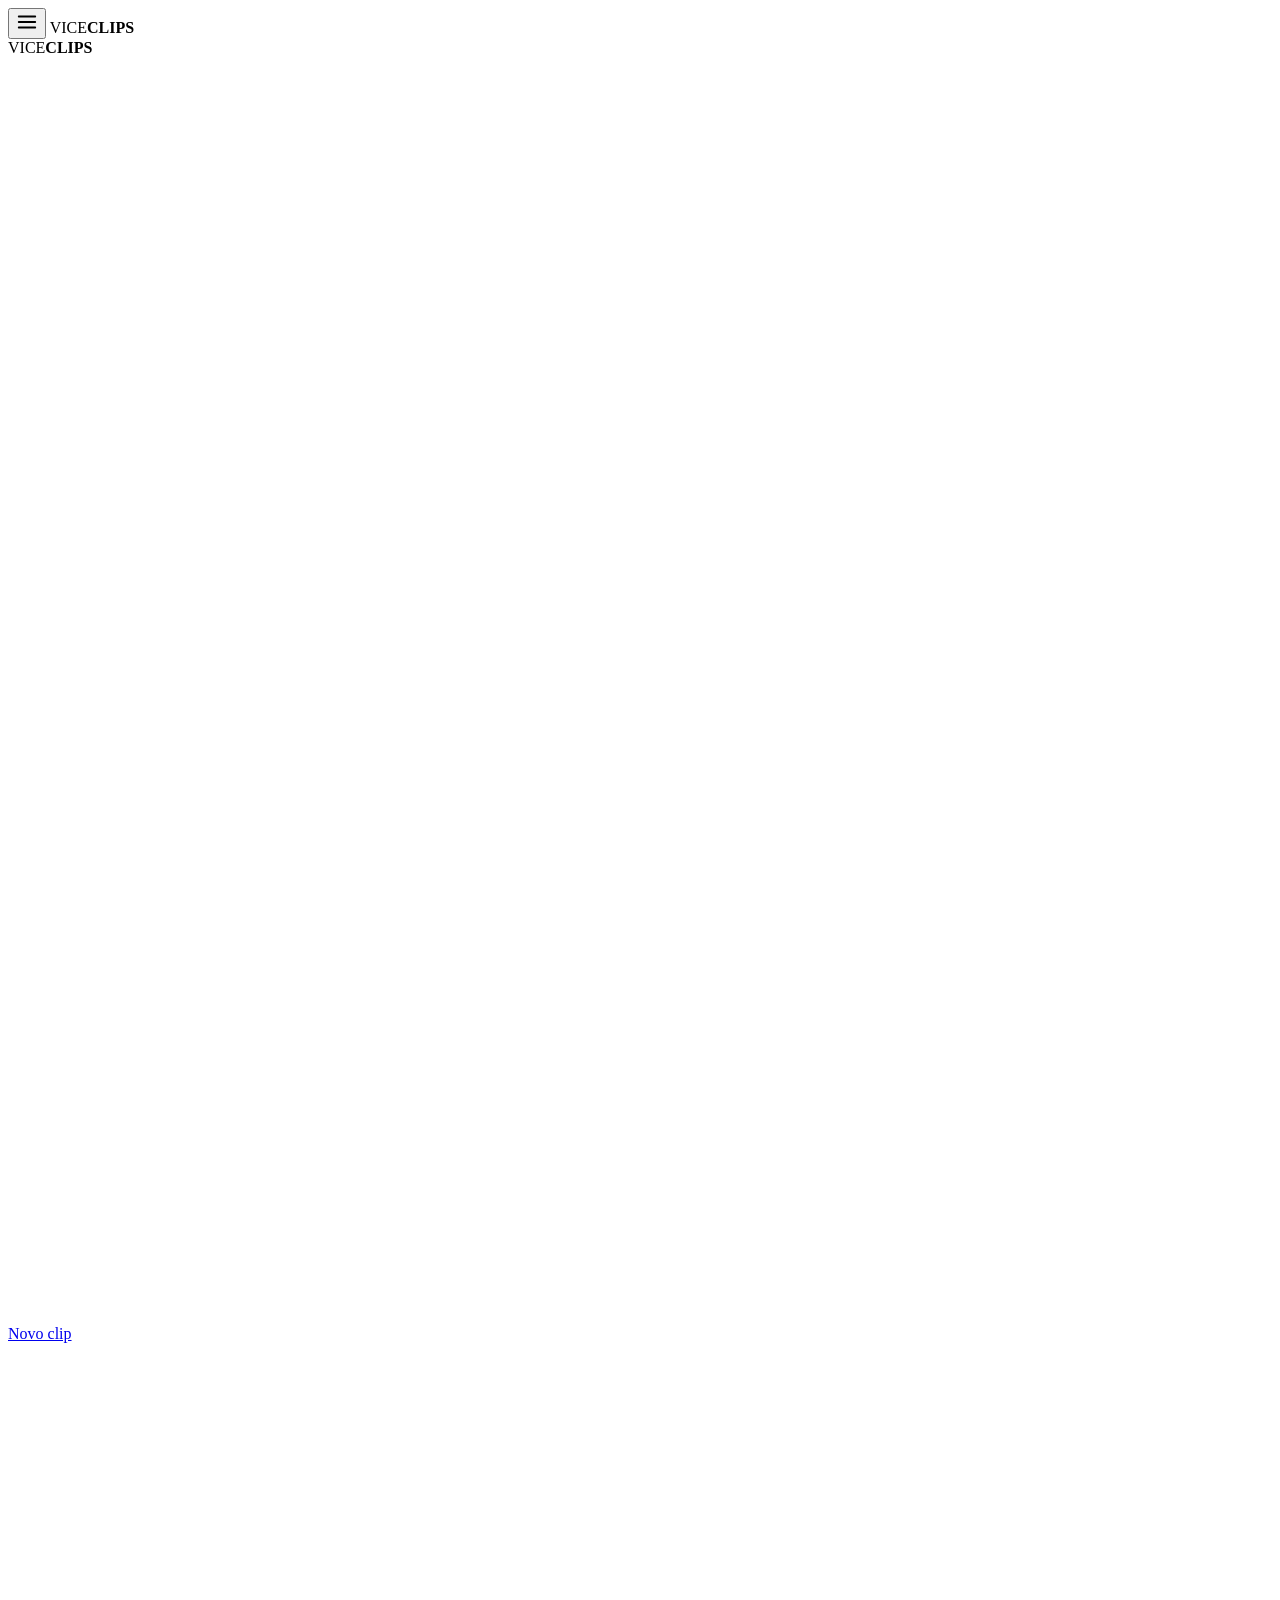
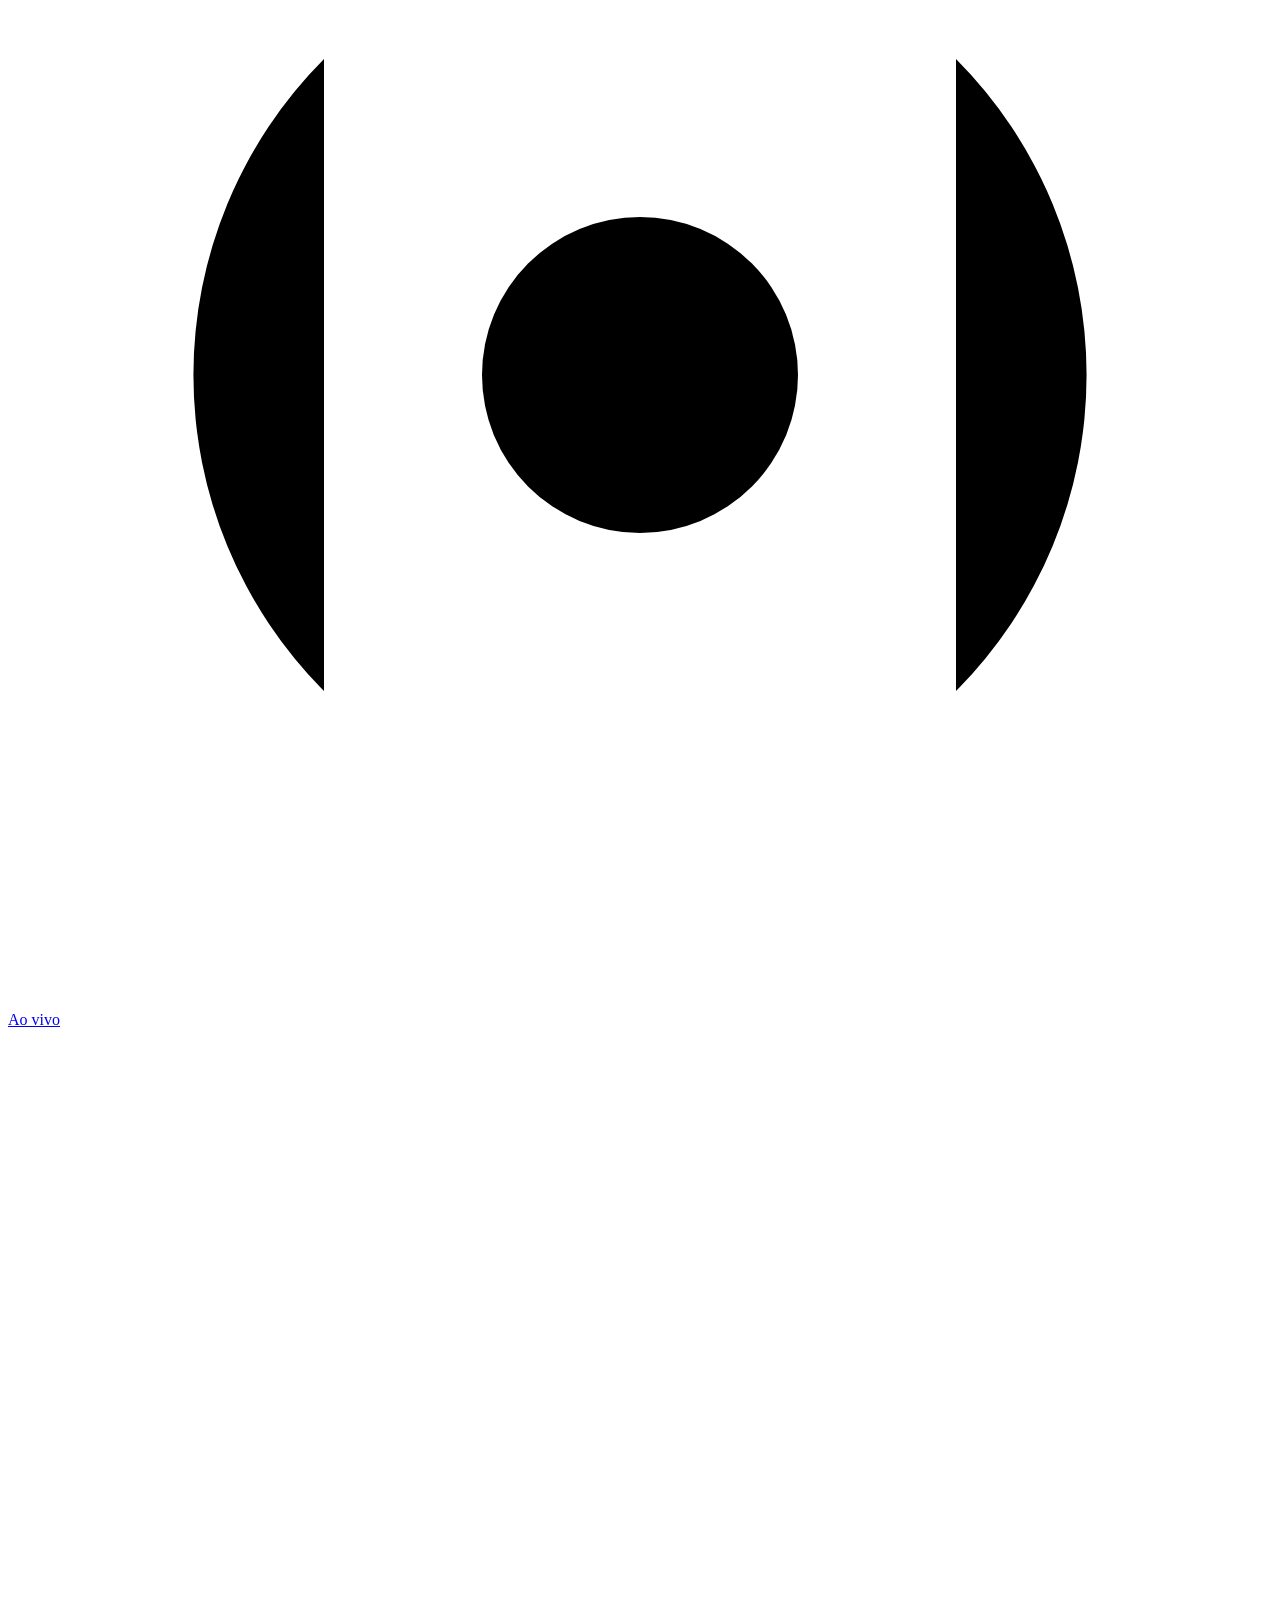
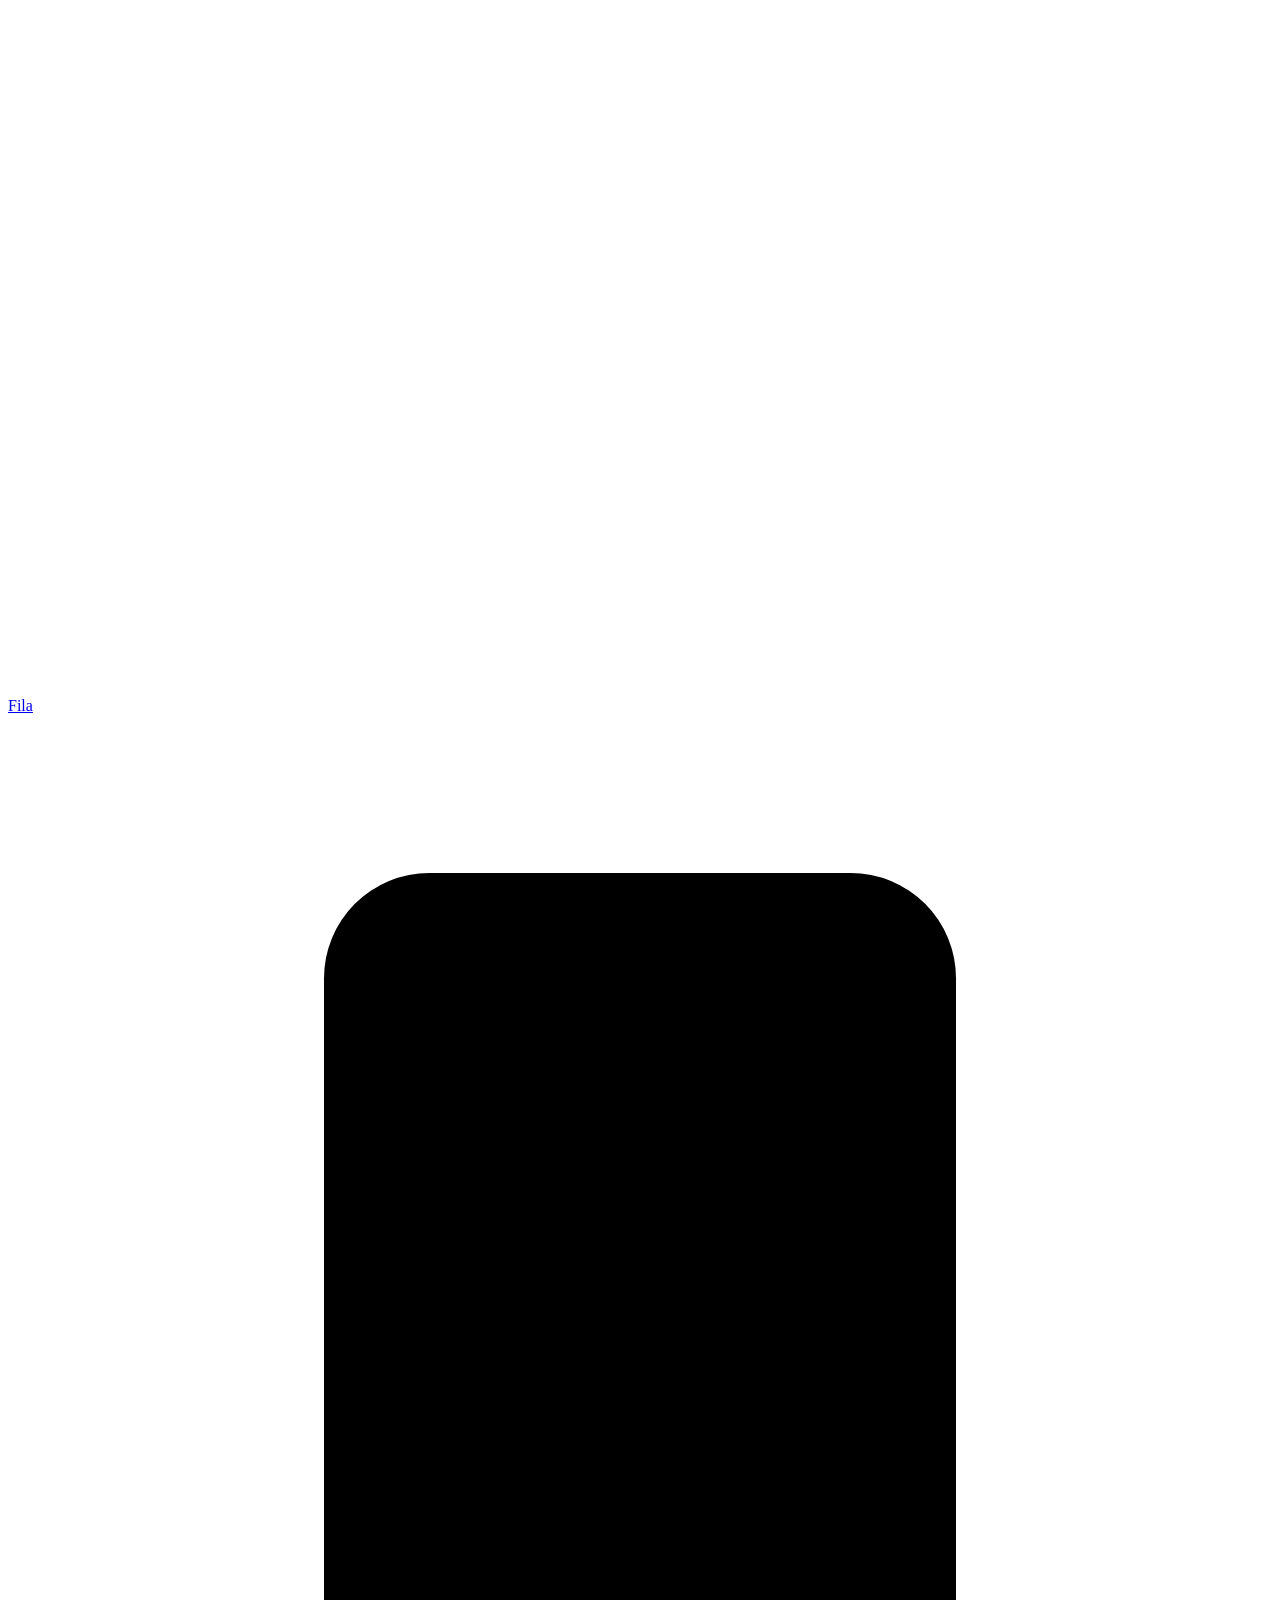
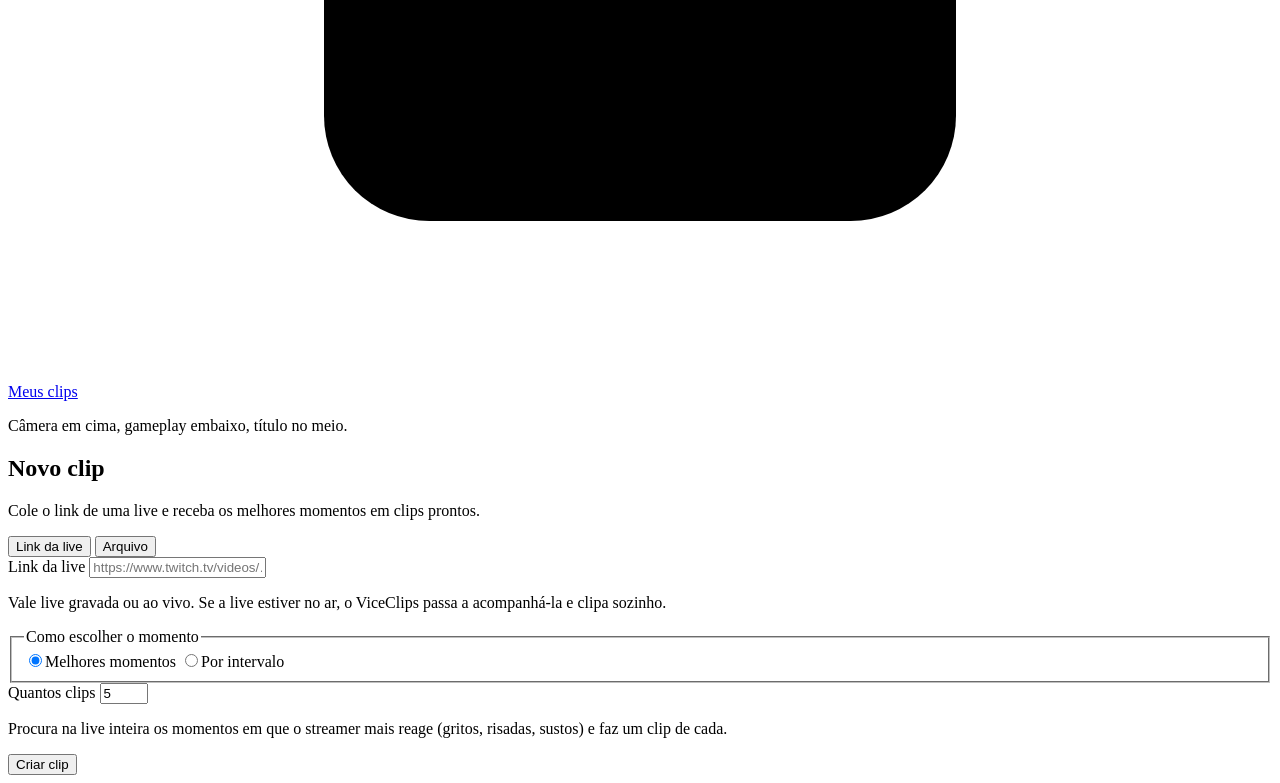
==== viceclips/web/static/index.html @ 390d3cce "Novo clip aceita link de live que está no ar O link é conferido antes: se a live está no ar, o servi" ====
<!doctype html>
<html lang="pt-BR">
<head>
  <meta charset="utf-8">
  <meta name="viewport" content="width=device-width, initial-scale=1, viewport-fit=cover">
  <meta name="theme-color" content="#0b0b0f">
  <meta name="mobile-web-app-capable" content="yes">
  <meta name="apple-mobile-web-app-capable" content="yes">
  <meta name="apple-mobile-web-app-status-bar-style" content="black-translucent">
  <link rel="manifest" href="/static/manifest.webmanifest">
  <link rel="icon" href="/static/icon-192.png">
  <link rel="apple-touch-icon" href="/static/apple-touch-icon.png">
  <title>ViceClips</title>
  <link rel="stylesheet" href="/static/app.css">
</head>
<body>
  <header class="topbar">
    <button class="icon-btn" id="menu-btn" aria-label="Abrir menu" aria-controls="sidebar" aria-expanded="false">
      <svg viewBox="0 0 24 24" width="22" height="22" aria-hidden="true"><path d="M3 6h18M3 12h18M3 18h18" stroke="currentColor" stroke-width="2" stroke-linecap="round"/></svg>
    </button>
    <span class="logo">VICE<b>CLIPS</b></span>
  </header>
  <div class="scrim" id="scrim" hidden></div>

  <aside class="sidebar" id="sidebar">
    <div class="logo logo-lg">VICE<b>CLIPS</b></div>
    <nav aria-label="Menu principal">
      <a href="#novo" data-page="novo">
        <svg viewBox="0 0 24 24" aria-hidden="true"><path d="M12 5v14M5 12h14" /></svg>Novo clip</a>
      <a href="#aovivo" data-page="aovivo">
        <svg viewBox="0 0 24 24" aria-hidden="true"><circle cx="12" cy="12" r="3"/><path d="M6 6a8.5 8.5 0 0 0 0 12M18 6a8.5 8.5 0 0 1 0 12"/></svg>Ao vivo
        <span class="dot" id="live-dot" hidden></span></a>
      <a href="#fila" data-page="fila">
        <svg viewBox="0 0 24 24" aria-hidden="true"><path d="M4 6h16M4 12h16M4 18h10"/></svg>Fila
        <span class="badge" id="queue-badge" hidden></span></a>
      <a href="#clips" data-page="clips">
        <svg viewBox="0 0 24 24" aria-hidden="true"><rect x="6" y="3" width="12" height="18" rx="2"/><path d="M10.5 9.5v5l4-2.5z"/></svg>Meus clips</a>
    </nav>
    <button class="btn ghost small" id="logout" hidden>Sair</button>
    <p class="sidebar-foot">Câmera em cima, gameplay embaixo, título no meio.</p>
  </aside>

  <main>
    <!-- Novo clip -->
    <section class="page" id="page-novo">
      <h1>Novo clip</h1>
      <p class="lead">Cole o link de uma live e receba os melhores momentos em clips prontos.</p>

      <div class="tabs" role="tablist">
        <button role="tab" class="tab active" data-tab="link" aria-selected="true">Link da live</button>
        <button role="tab" class="tab" data-tab="arquivo" aria-selected="false">Arquivo</button>
      </div>

      <form class="card" id="form-vod" data-tabpanel="link">
        <label>Link da live
          <input type="url" name="url" placeholder="https://www.twitch.tv/videos/…" required>
        </label>
        <p class="hint">Vale live gravada ou ao vivo. Se a live estiver no ar, o ViceClips passa a acompanhá-la e clipa sozinho.</p>

        <fieldset class="segmented">
          <legend>Como escolher o momento</legend>
          <label><input type="radio" name="mode" value="auto" checked><span>Melhores momentos</span></label>
          <label><input type="radio" name="mode" value="range"><span>Por intervalo</span></label>
        </fieldset>

        <div class="row" id="range-fields" hidden>
          <label>Início
            <input name="start" placeholder="1:23:45" inputmode="numeric">
          </label>
          <label>Fim
            <input name="end" placeholder="1:24:30" inputmode="numeric">
          </label>
        </div>
        <div id="auto-fields">
          <label>Quantos clips
            <input type="number" name="auto" min="1" max="10" value="5">
          </label>
          <p class="hint">Procura na live inteira os momentos em que o streamer mais reage (gritos, risadas, sustos) e faz um clip de cada.<span class="ai-title" hidden> Cada clip ganha o próprio título.</span></p>
        </div>

        <div class="shared-fields"></div>
        <p class="form-error" role="alert" hidden></p>
        <button class="btn primary" type="submit">Criar clip</button>
      </form>

      <form class="card" id="form-upload" data-tabpanel="arquivo" hidden>
        <label>Vídeo do trecho
          <input type="file" name="file" accept="video/*,.mkv,.ts,.flv" required>
        </label>
        <p class="hint">O arquivo inteiro vira o clip; envie já cortado no momento certo.</p>
        <div class="shared-fields"></div>
        <p class="form-error" role="alert" hidden></p>
        <button class="btn primary" type="submit">Criar clip</button>
      </form>
    </section>

    <!-- Ao vivo -->
    <section class="page" id="page-aovivo" hidden>
      <h1>Ao vivo</h1>
      <p class="lead">O ViceClips acompanha a live, clipa sozinho quando o streamer reage forte e guarda os últimos 10 minutos para você clipar na hora.</p>

      <form class="card" id="form-live-start">
        <label>Link da live
          <input type="url" name="url" placeholder="https://www.twitch.tv/canal" required>
        </label>
        <label class="check"><input type="checkbox" name="auto" checked>
          <span>Clipar sozinho os melhores momentos</span></label>
        <label><span>Crédito do streamer <span class="opt">opcional</span></span>
          <input name="credit" maxlength="30" placeholder="@canal">
        </label>
        <p class="form-error" role="alert" hidden></p>
        <button class="btn primary" type="submit">Começar a acompanhar</button>
      </form>

      <div class="card" id="live-panel" hidden>
        <div class="live-head">
          <span class="pill" id="live-pill">AO VIVO</span>
          <span class="live-url" id="live-url"></span>
        </div>
        <div class="meter" aria-hidden="true"><div id="live-meter"></div></div>
        <p class="hint" id="live-buffer"></p>
        <p class="hint" id="live-auto"></p>

        <form id="form-live-clip">
          <fieldset class="segmented">
            <legend>Clipar os últimos</legend>
            <label><input type="radio" name="last" value="20"><span>20 s</span></label>
            <label><input type="radio" name="last" value="45" checked><span>45 s</span></label>
            <label><input type="radio" name="last" value="60"><span>60 s</span></label>
            <label><input type="radio" name="last" value="90"><span>90 s</span></label>
          </fieldset>
          <div class="shared-fields"></div>
          <p class="form-error" role="alert" hidden></p>
          <div class="actions">
            <button class="btn primary" type="submit">Clipar agora</button>
            <button class="btn ghost" type="button" id="live-stop">Parar de acompanhar</button>
          </div>
        </form>
      </div>
    </section>

    <!-- Fila -->
    <section class="page" id="page-fila" hidden>
      <h1>Fila</h1>
      <p class="lead">Os clips são processados um por vez.</p>
      <div id="jobs" class="list"></div>
    </section>

    <!-- Meus clips -->
    <section class="page" id="page-clips" hidden>
      <h1>Meus clips</h1>
      <p class="lead">Prontos para baixar e postar.</p>
      <div id="clips" class="grid"></div>
    </section>
  </main>

  <dialog id="player">
    <video controls playsinline></video>
    <button class="btn ghost" id="player-close">Fechar</button>
  </dialog>

  <template id="shared-fields">
    <label><span>Título <span class="opt">opcional</span></span>
      <input name="title" maxlength="60" placeholder="GTA 6 Alien Abduction">
    </label>
    <label><span>Crédito do streamer <span class="opt">opcional</span></span>
      <input name="credit" maxlength="30" placeholder="@canal">
    </label>
    <details>
      <summary>Ajuste da câmera</summary>
      <label>Posição no vídeo original (X,Y,L,A)
        <input name="cam" placeholder="automático" inputmode="numeric">
      </label>
      <p class="hint">Deixe vazio para detectar sozinho. Preencha se a câmera sair cortada errado.</p>
    </details>
  </template>

  <script src="/static/app.js"></script>
</body>
</html>
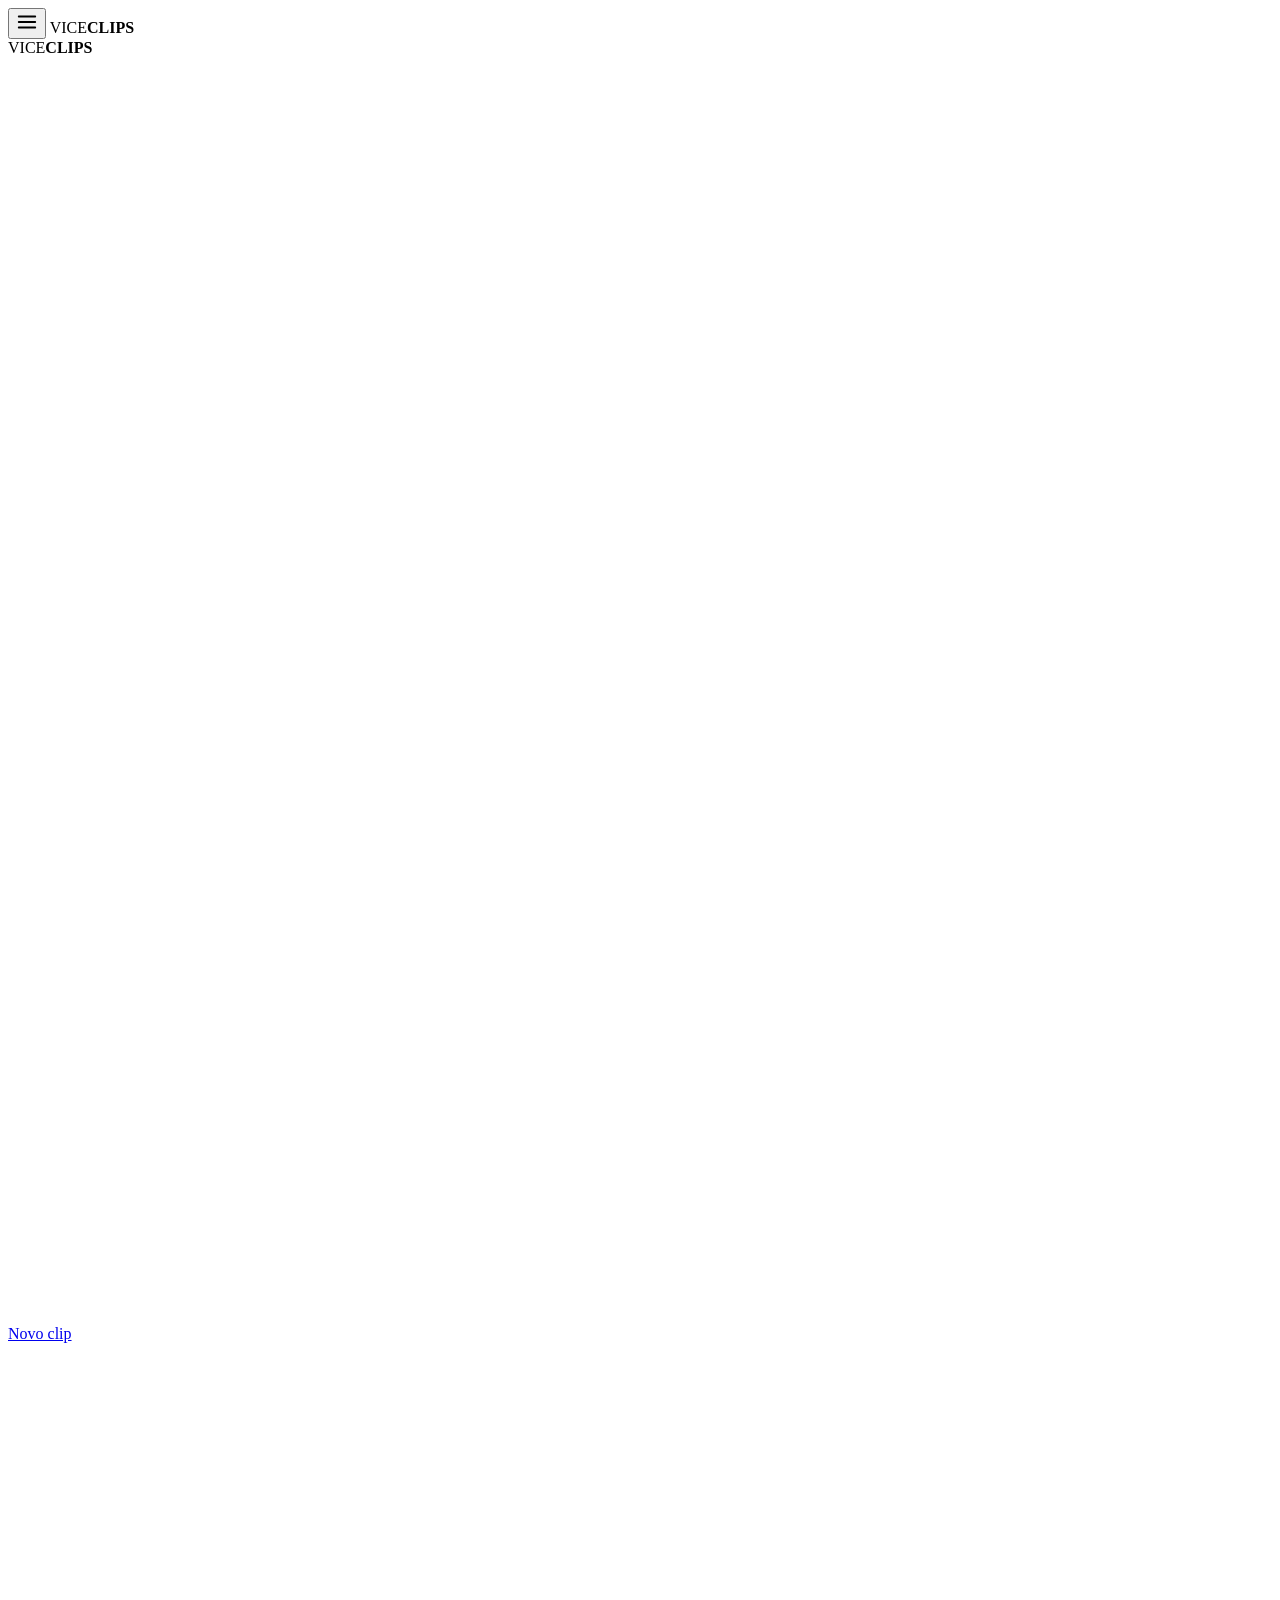
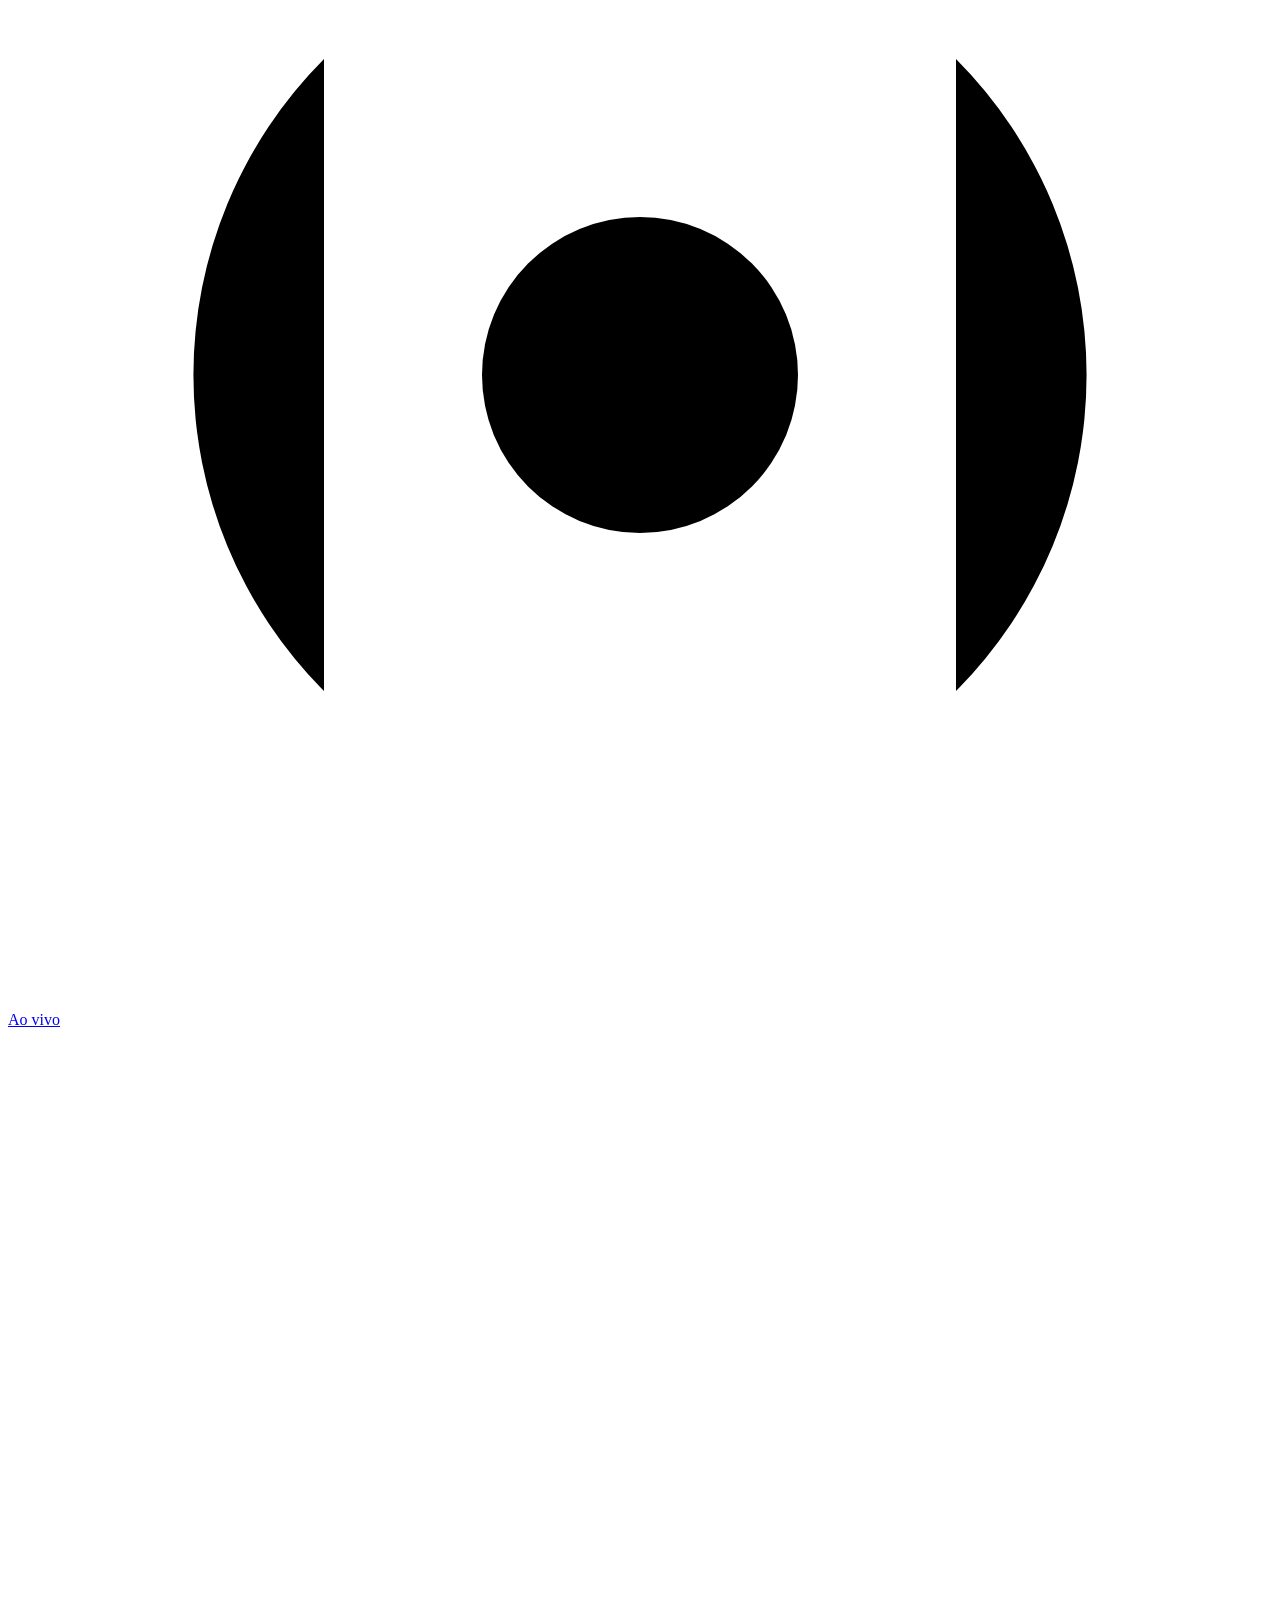
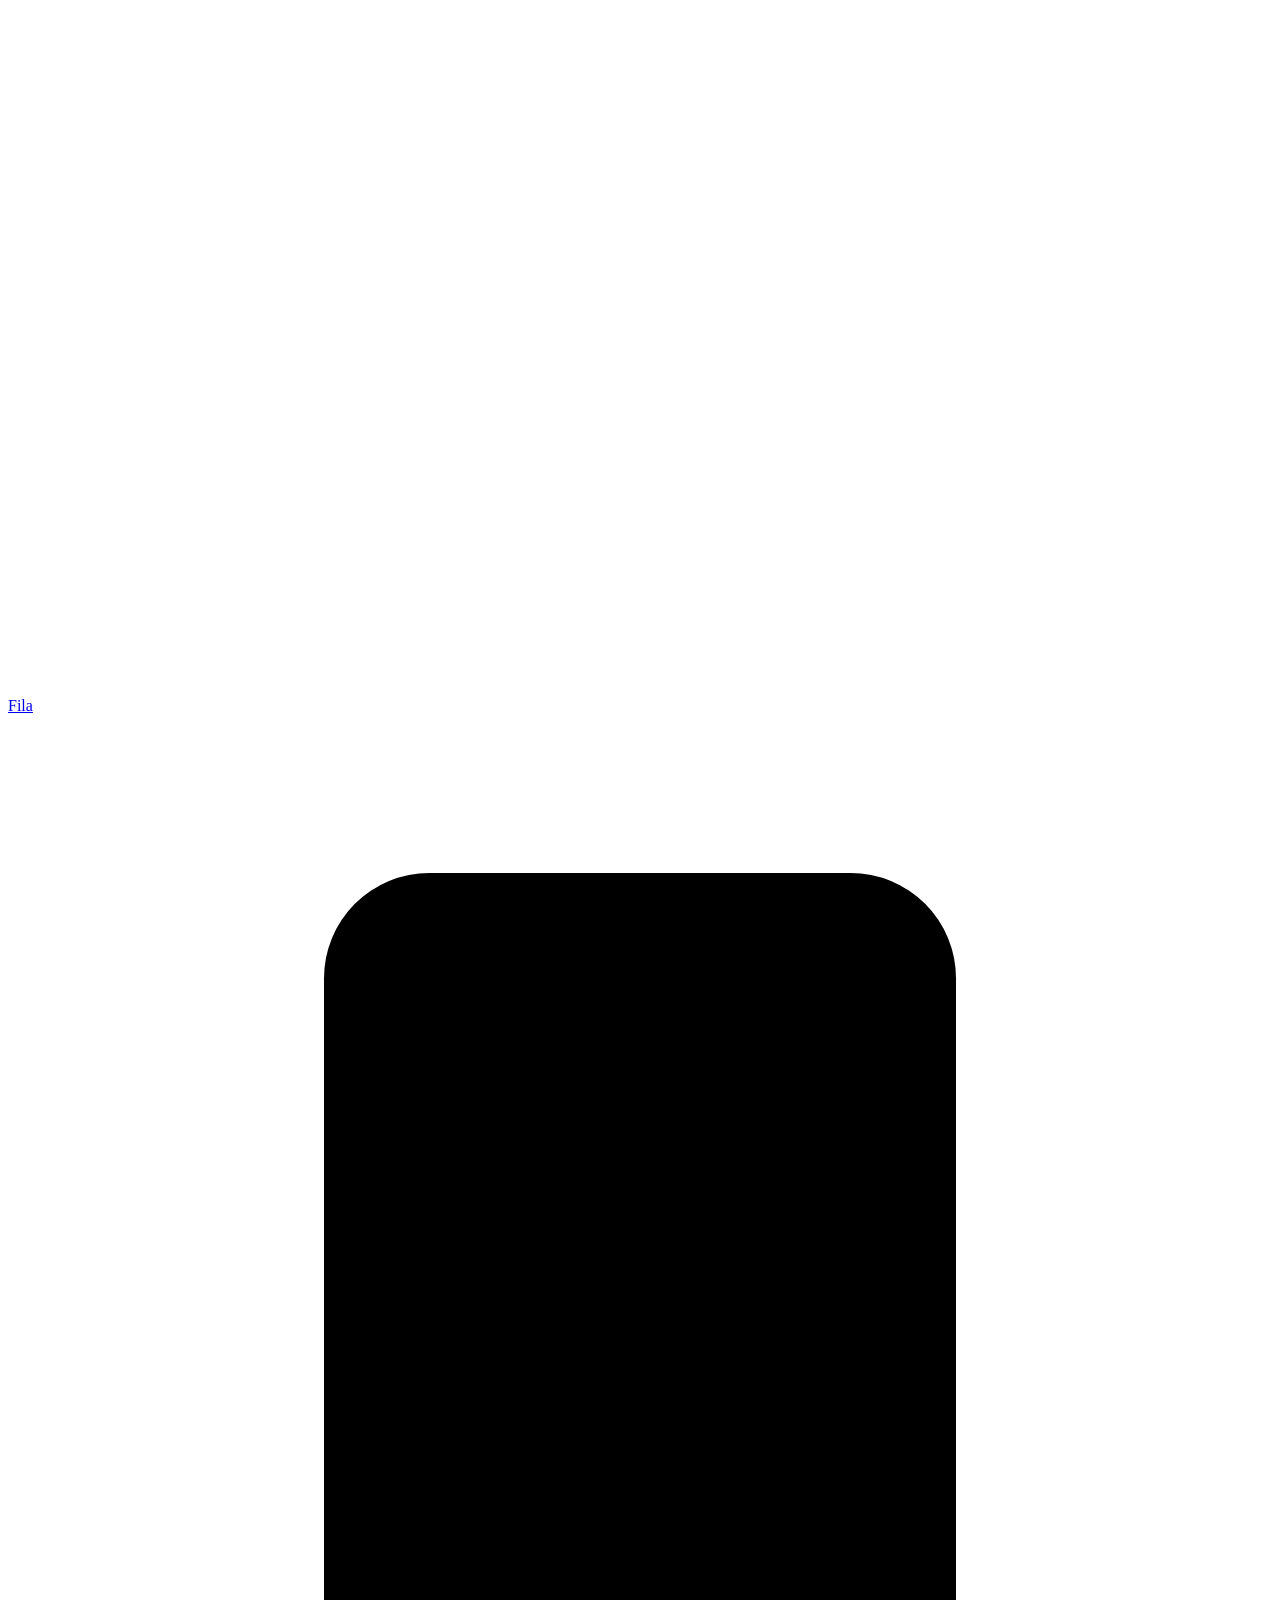
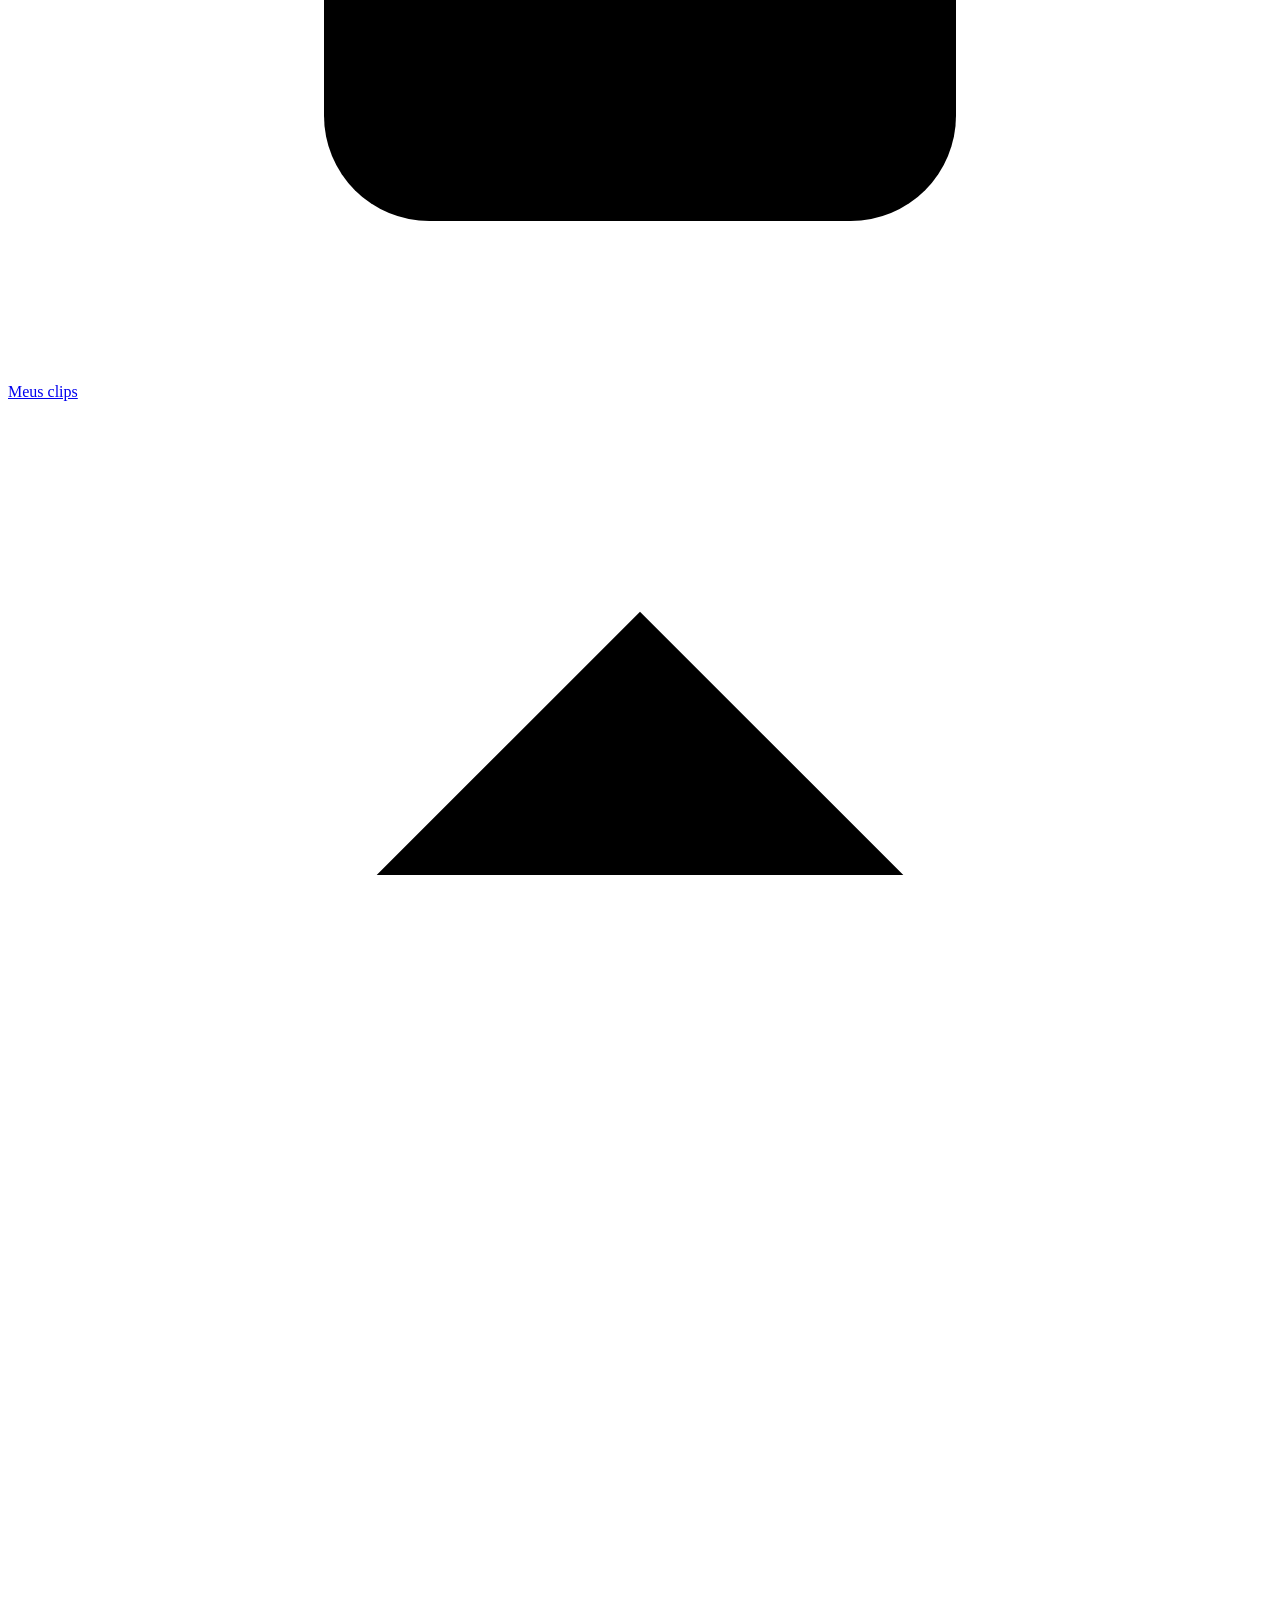
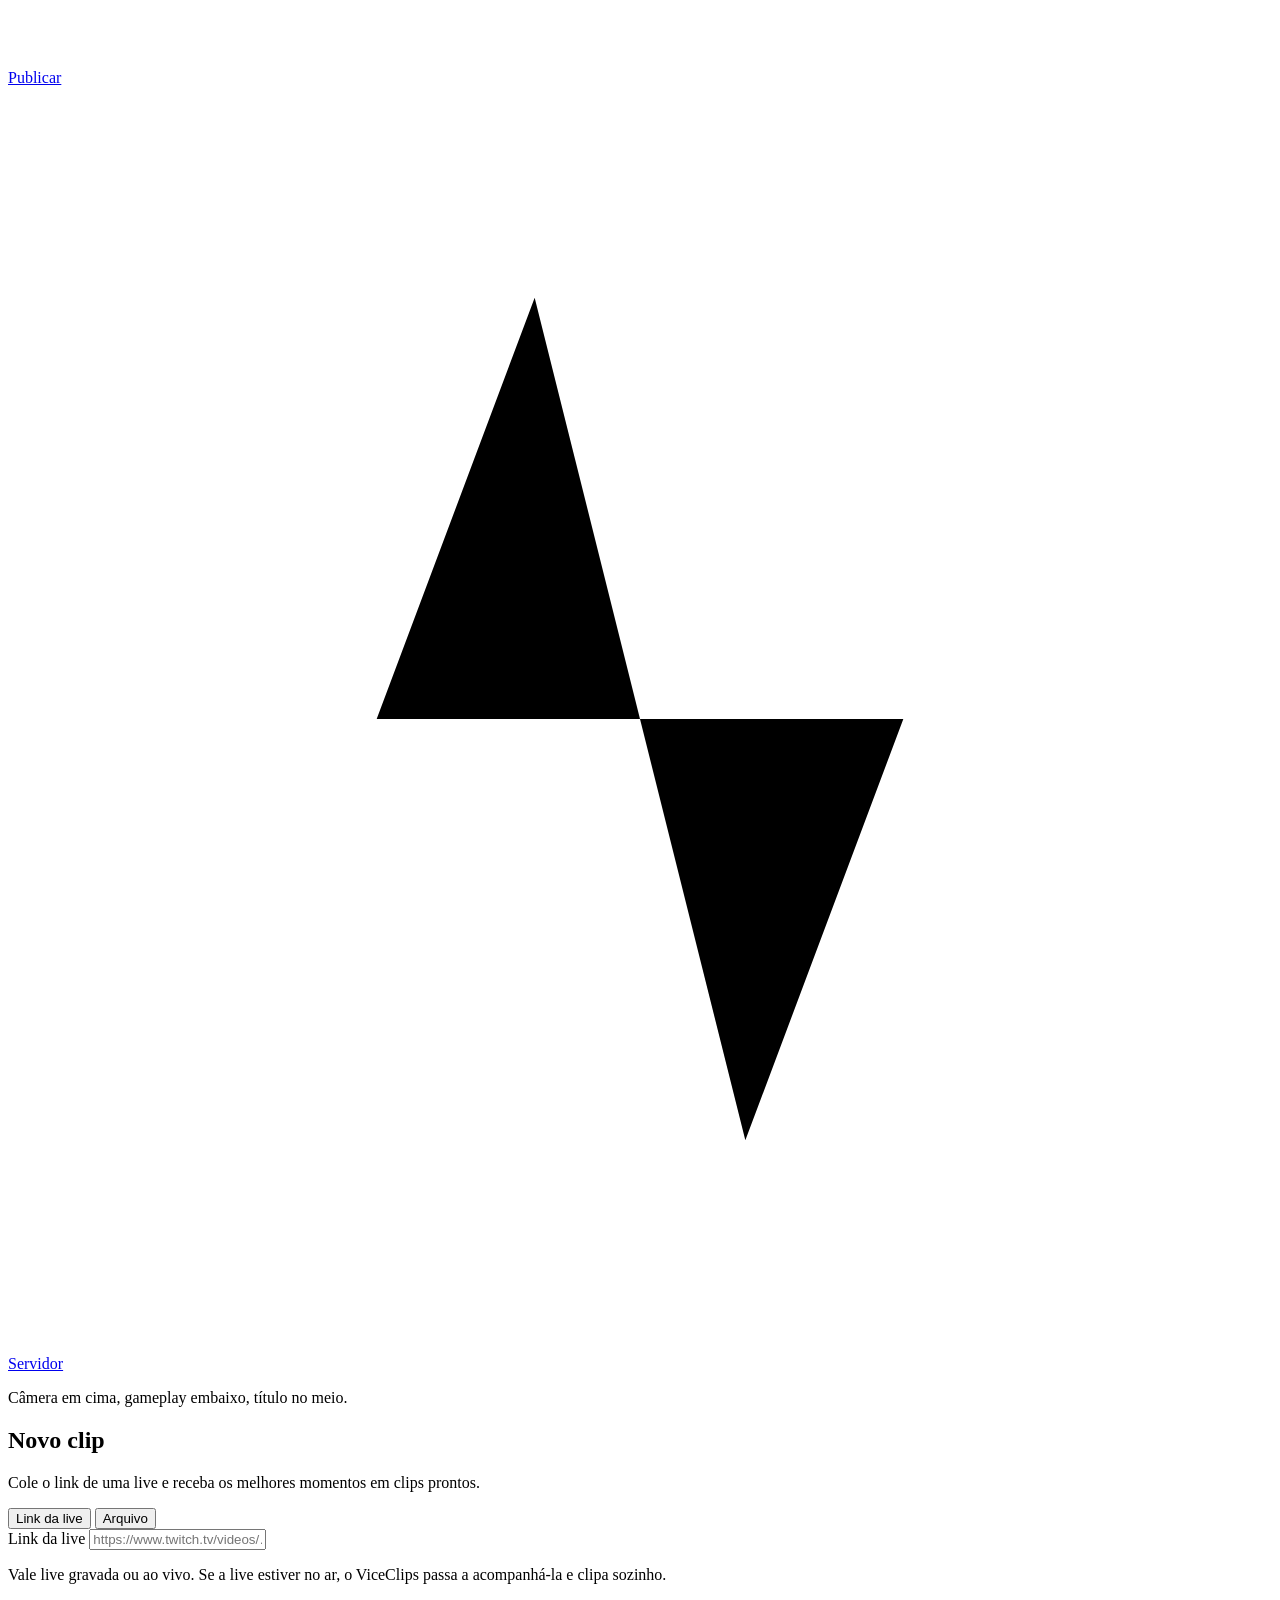
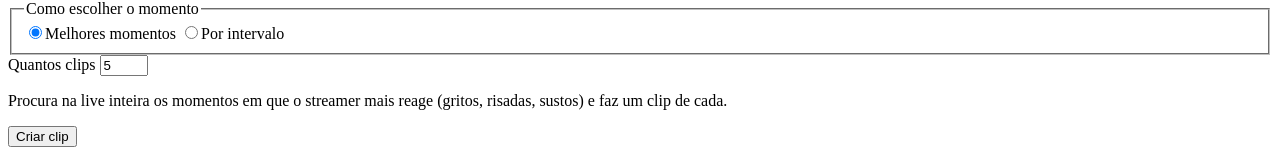
==== commit df7f8992: "Publicação, favoritos, zip, calibração, painel do servidor e VOD da Twitch - Publicar e agendar em Y" ====
--- a/viceclips/web/static/index.html
+++ b/viceclips/web/static/index.html
@@ -35,7 +35,15 @@
         <span class="badge" id="queue-badge" hidden></span></a>
       <a href="#clips" data-page="clips">
         <svg viewBox="0 0 24 24" aria-hidden="true"><rect x="6" y="3" width="12" height="18" rx="2"/><path d="M10.5 9.5v5l4-2.5z"/></svg>Meus clips</a>
+      <a href="#publicar" data-page="publicar">
+        <svg viewBox="0 0 24 24" aria-hidden="true"><path d="M12 16V4M7 9l5-5 5 5M5 20h14"/></svg>Publicar
+        <span class="badge" id="posts-badge" hidden></span></a>
+      <a href="#servidor" data-page="servidor">
+        <svg viewBox="0 0 24 24" aria-hidden="true"><path d="M3 12h4l3-8 4 16 3-8h4"/></svg>Servidor
+        <span class="dot warn" id="health-dot" hidden></span></a>
     </nav>
+    <button class="btn ghost small" id="push-btn" hidden>🔔 Ativar avisos</button>
+    <p class="sidebar-note" id="push-note" hidden></p>
     <button class="btn ghost small" id="logout" hidden>Sair</button>
     <p class="sidebar-foot">Câmera em cima, gameplay embaixo, título no meio.</p>
   </aside>
@@ -97,9 +105,12 @@
     <!-- Ao vivo -->
     <section class="page" id="page-aovivo" hidden>
       <h1>Ao vivo</h1>
-      <p class="lead">O ViceClips acompanha a live, clipa sozinho quando o streamer reage forte e guarda os últimos 10 minutos para você clipar na hora.</p>
+      <p class="lead">Acompanhe várias lives ao mesmo tempo. O ViceClips clipa sozinho quando o streamer reage forte e guarda os últimos 10 minutos de cada uma para você clipar na hora.</p>
+
+      <div id="lives" class="stack"></div>
 
       <form class="card" id="form-live-start">
+        <h2>Acompanhar uma live agora</h2>
         <label>Link da live
           <input type="url" name="url" placeholder="https://www.twitch.tv/canal" required>
         </label>
@@ -112,29 +123,21 @@
         <button class="btn primary" type="submit">Começar a acompanhar</button>
       </form>
 
-      <div class="card" id="live-panel" hidden>
-        <div class="live-head">
-          <span class="pill" id="live-pill">AO VIVO</span>
-          <span class="live-url" id="live-url"></span>
-        </div>
-        <div class="meter" aria-hidden="true"><div id="live-meter"></div></div>
-        <p class="hint" id="live-buffer"></p>
-        <p class="hint" id="live-auto"></p>
-
-        <form id="form-live-clip">
-          <fieldset class="segmented">
-            <legend>Clipar os últimos</legend>
-            <label><input type="radio" name="last" value="20"><span>20 s</span></label>
-            <label><input type="radio" name="last" value="45" checked><span>45 s</span></label>
-            <label><input type="radio" name="last" value="60"><span>60 s</span></label>
-            <label><input type="radio" name="last" value="90"><span>90 s</span></label>
-          </fieldset>
-          <div class="shared-fields"></div>
+      <div class="card">
+        <h2>Canais acompanhados</h2>
+        <p class="hint">Cadastre os canais uma vez. Quando um deles entrar ao vivo, o ViceClips começa a gravar e clipar sozinho, sem você colar link.</p>
+        <div id="channels" class="rows"></div>
+        <form id="form-channel">
+          <div class="row">
+            <label>Link do canal
+              <input type="url" name="url" placeholder="https://www.twitch.tv/canal" required>
+            </label>
+            <label><span>Crédito <span class="opt">opcional</span></span>
+              <input name="credit" maxlength="30" placeholder="@canal">
+            </label>
+          </div>
           <p class="form-error" role="alert" hidden></p>
-          <div class="actions">
-            <button class="btn primary" type="submit">Clipar agora</button>
-            <button class="btn ghost" type="button" id="live-stop">Parar de acompanhar</button>
-          </div>
+          <button class="btn ghost" type="submit">Cadastrar canal</button>
         </form>
       </div>
     </section>
@@ -149,15 +152,101 @@
     <!-- Meus clips -->
     <section class="page" id="page-clips" hidden>
       <h1>Meus clips</h1>
-      <p class="lead">Prontos para baixar e postar.</p>
+      <p class="lead" id="clips-lead">Prontos para baixar e postar.</p>
+      <p class="hint" id="ratings-summary" hidden></p>
+      <div class="actions" id="bulk-actions" hidden>
+        <a class="btn ghost small" id="zip-all" href="/api/clips/zip">Baixar todos (.zip)</a>
+        <a class="btn ghost small" id="zip-favorites" href="/api/clips/zip?favorites=true" hidden>Baixar favoritos (.zip)</a>
+      </div>
       <div id="clips" class="grid"></div>
     </section>
+  
+
+    <!-- Publicar -->
+    <section class="page" id="page-publicar" hidden>
+      <h1>Publicar</h1>
+      <p class="lead">Conecte suas contas uma vez e publique ou agende os clips direto daqui. Em cada clip de "Meus clips" há um botão Publicar.</p>
+      <p class="form-error" id="publish-message" role="status" hidden></p>
+      <div class="card">
+        <h2>Contas</h2>
+        <div id="platforms" class="rows"></div>
+        <p class="hint">Cada plataforma exige um app de desenvolvedor seu. O passo a passo está no README do projeto, em "Publicação".</p>
+      </div>
+      <div class="card">
+        <h2>Posts</h2>
+        <div id="posts" class="rows"></div>
+      </div>
+    </section>
+
+    <!-- Servidor -->
+    <section class="page" id="page-servidor" hidden>
+      <h1>Servidor</h1>
+      <p class="lead">Como a máquina está aguentando o trabalho.</p>
+      <div id="health-warnings" class="stack"></div>
+      <div id="health-tiles" class="tiles"></div>
+      <div class="card">
+        <h2>Erros recentes</h2>
+        <div id="health-errors" class="rows"></div>
+      </div>
+    </section>
   </main>
+
+  <dialog id="publish-dialog">
+    <form class="publish-form" id="form-post">
+      <h2>Publicar clip</h2>
+      <fieldset>
+        <legend>Onde</legend>
+        <div id="post-platforms" class="rows"></div>
+      </fieldset>
+      <label>Legenda do post
+        <textarea name="caption" rows="4" maxlength="2000" placeholder="Texto e hashtags"></textarea>
+      </label>
+      <label><span>Quando <span class="opt">vazio = agora</span></span>
+        <input type="datetime-local" name="when">
+      </label>
+      <p class="form-error" role="alert" hidden></p>
+      <div class="actions">
+        <button class="btn primary" type="submit">Publicar</button>
+        <button class="btn ghost" type="button" id="post-cancel">Cancelar</button>
+      </div>
+    </form>
+  </dialog>
 
   <dialog id="player">
     <video controls playsinline></video>
     <button class="btn ghost" id="player-close">Fechar</button>
   </dialog>
+
+  <template id="live-card">
+    <div class="card live-card">
+      <div class="live-head">
+        <span class="pill">AO VIVO</span>
+        <span class="live-name"></span>
+        <span class="live-origin" hidden>canal acompanhado</span>
+      </div>
+      <div class="meter" aria-hidden="true"><div></div></div>
+      <p class="hint live-buffer"></p>
+      <p class="hint live-auto"></p>
+      <form class="live-clip-form">
+        <fieldset class="segmented">
+          <legend>Clipar os últimos</legend>
+          <label><input type="radio" name="last" value="20"><span>20 s</span></label>
+          <label><input type="radio" name="last" value="45" checked><span>45 s</span></label>
+          <label><input type="radio" name="last" value="60"><span>60 s</span></label>
+          <label><input type="radio" name="last" value="90"><span>90 s</span></label>
+        </fieldset>
+        <label><span>Título <span class="opt">opcional</span></span>
+          <input name="title" maxlength="60" placeholder="GTA 6 Alien Abduction">
+        </label>
+        <p class="form-error" role="alert" hidden></p>
+        <div class="actions">
+          <button class="btn primary" type="submit">Clipar agora</button>
+          <button class="btn ghost live-stop" type="button">Parar de acompanhar</button>
+          <button class="btn ghost live-remove" type="button" hidden>Tirar da lista</button>
+        </div>
+      </form>
+    </div>
+  </template>
 
   <template id="shared-fields">
     <label><span>Título <span class="opt">opcional</span></span>
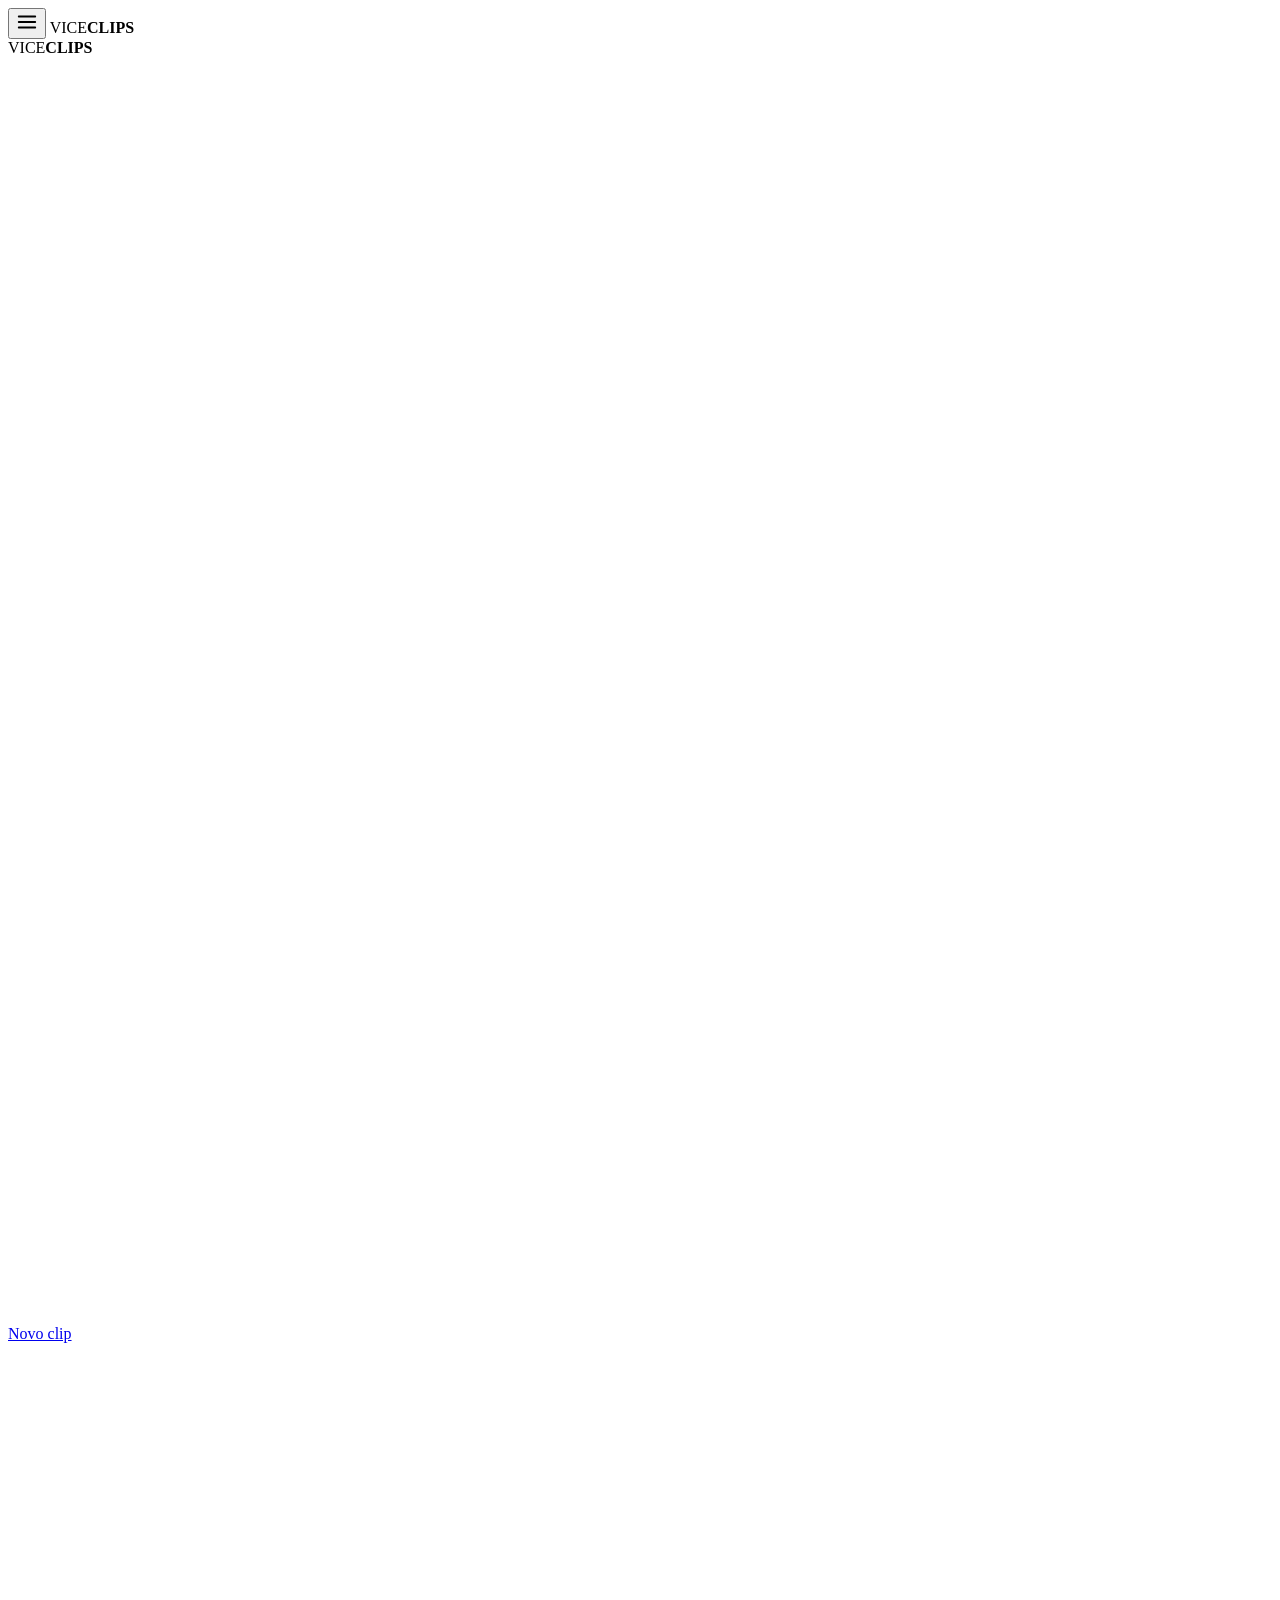
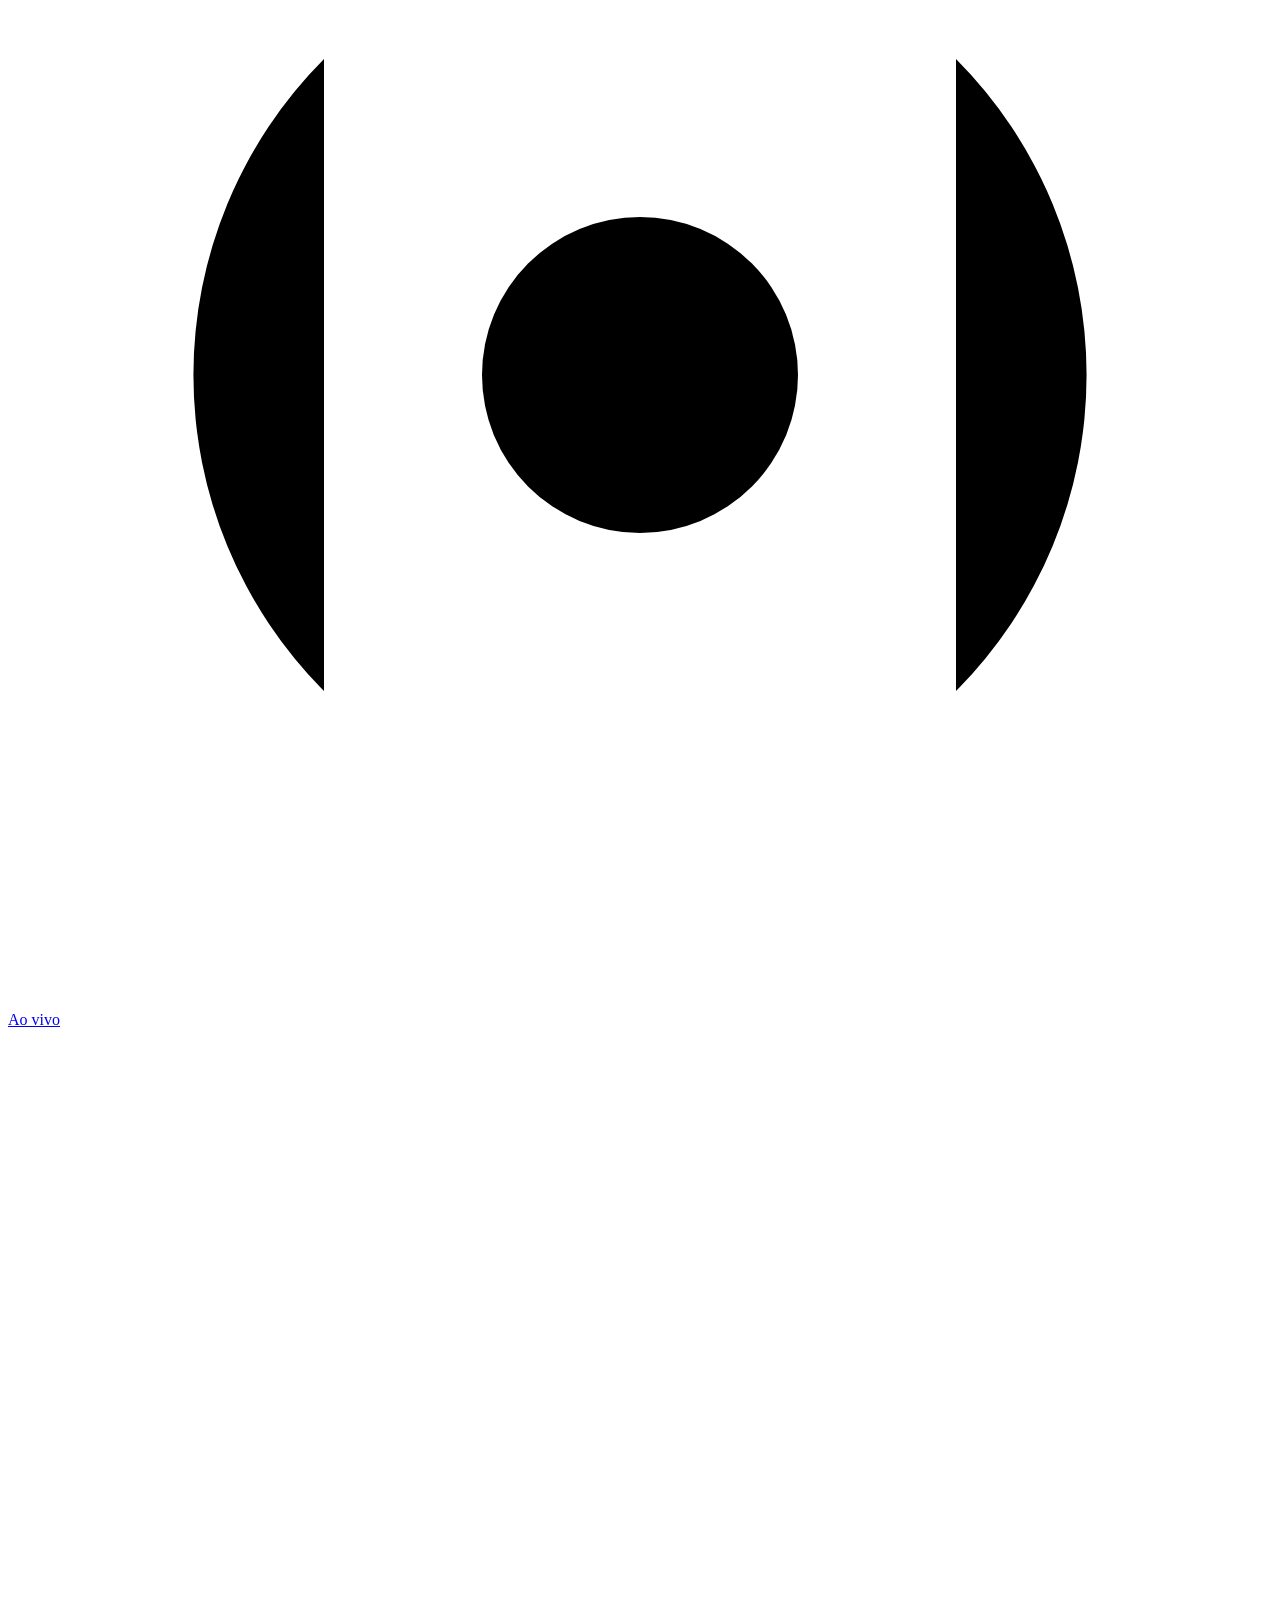
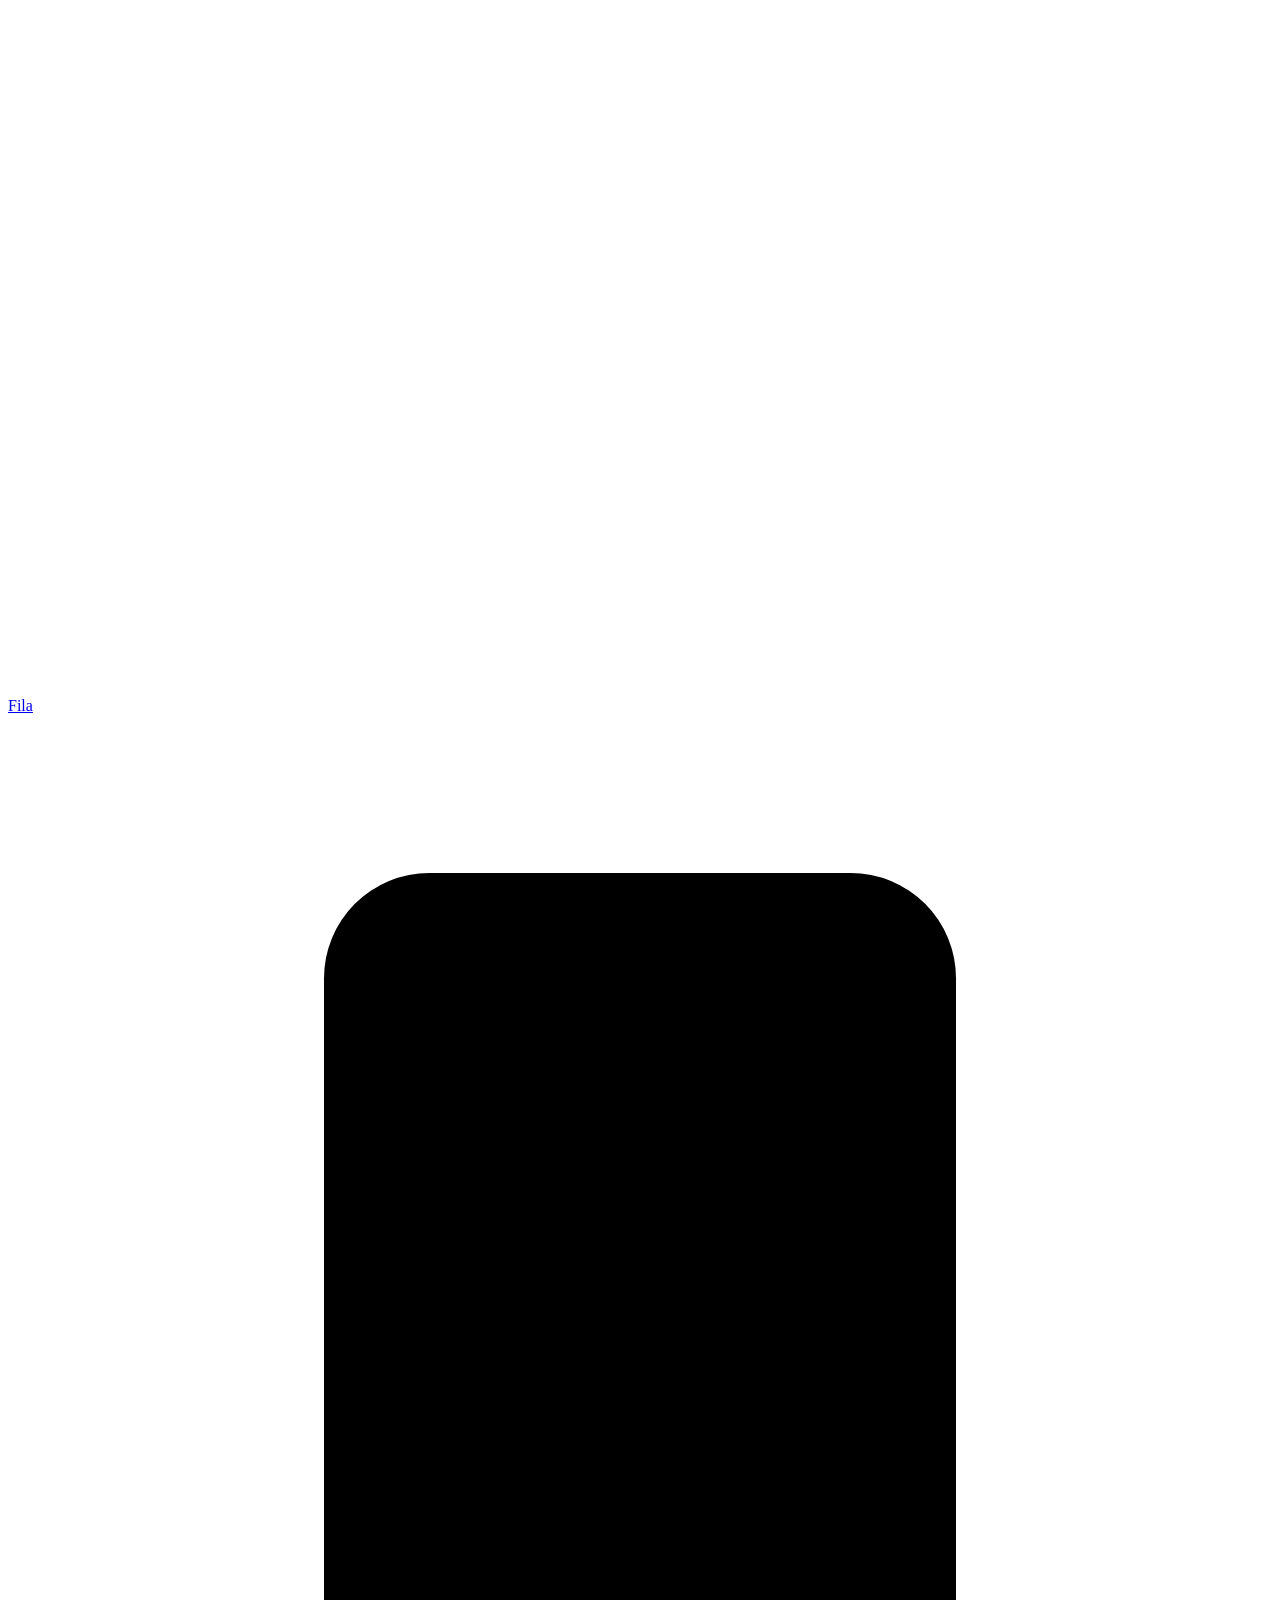
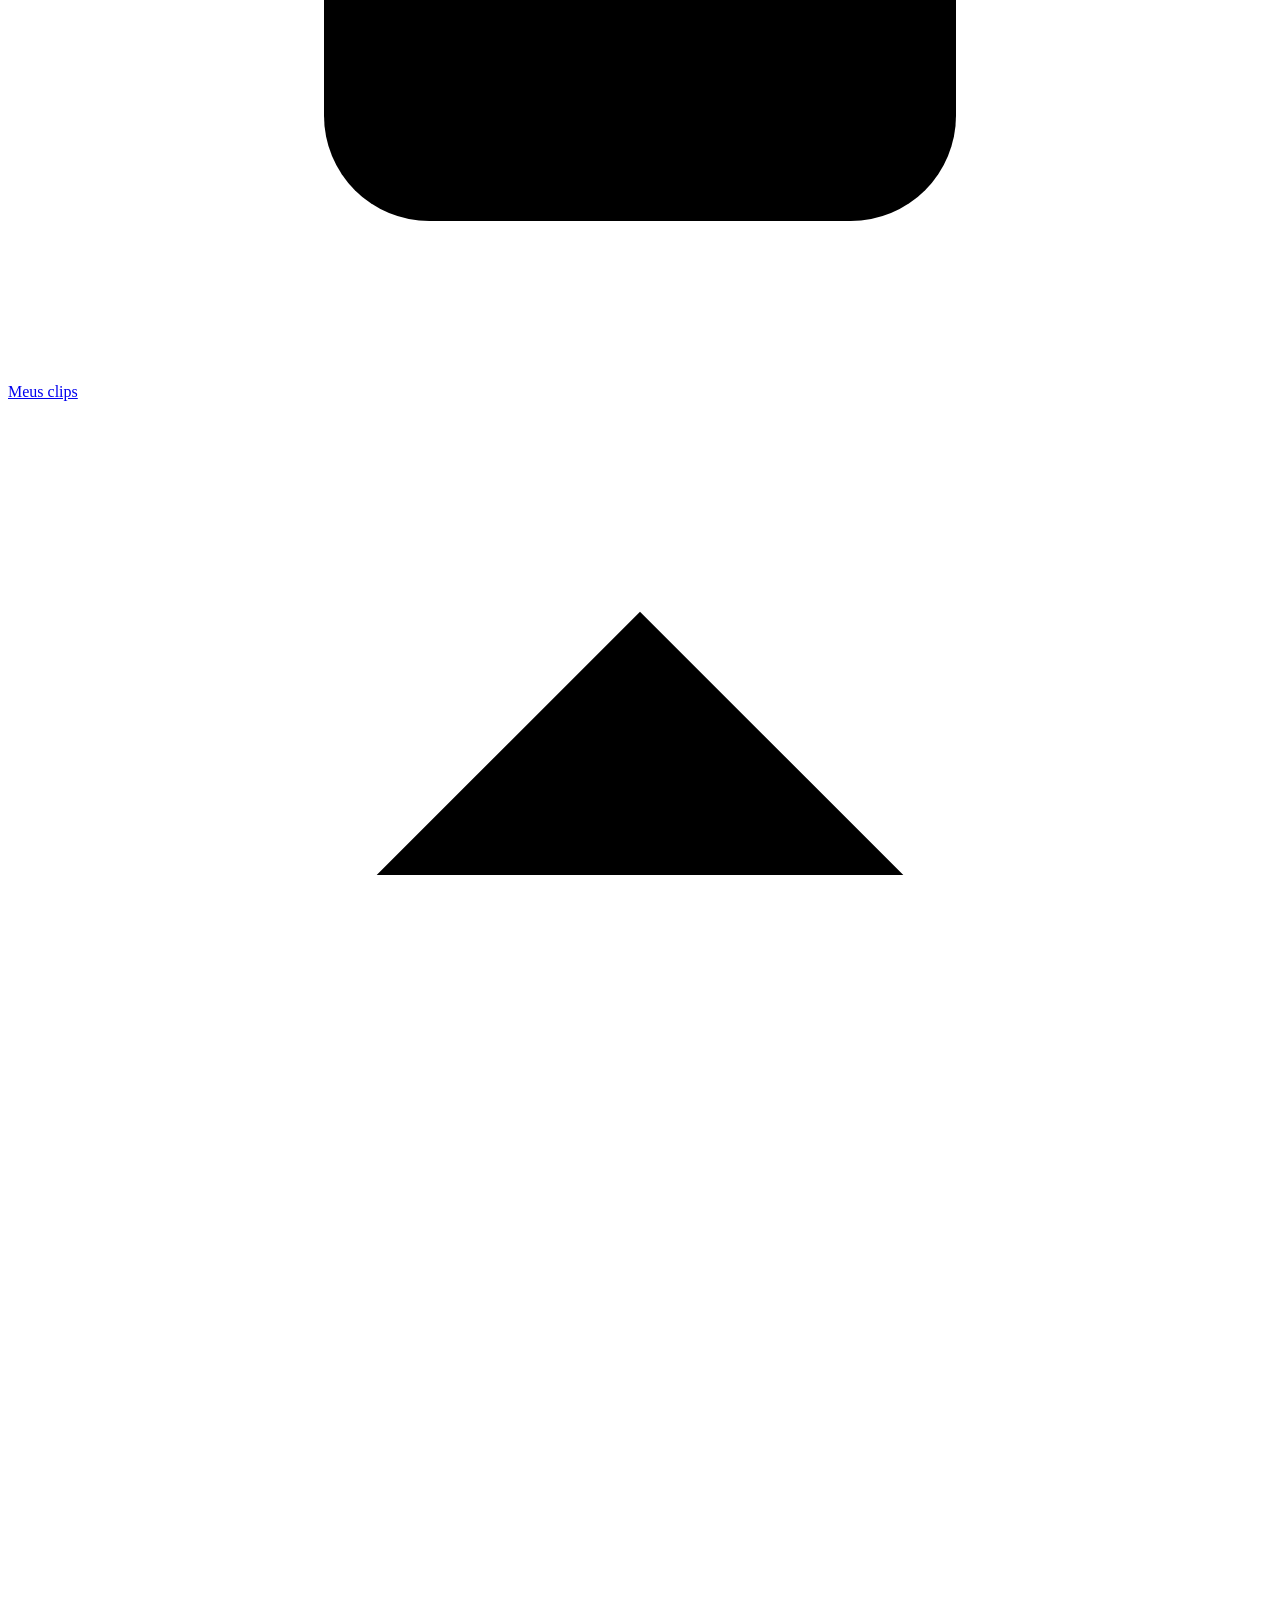
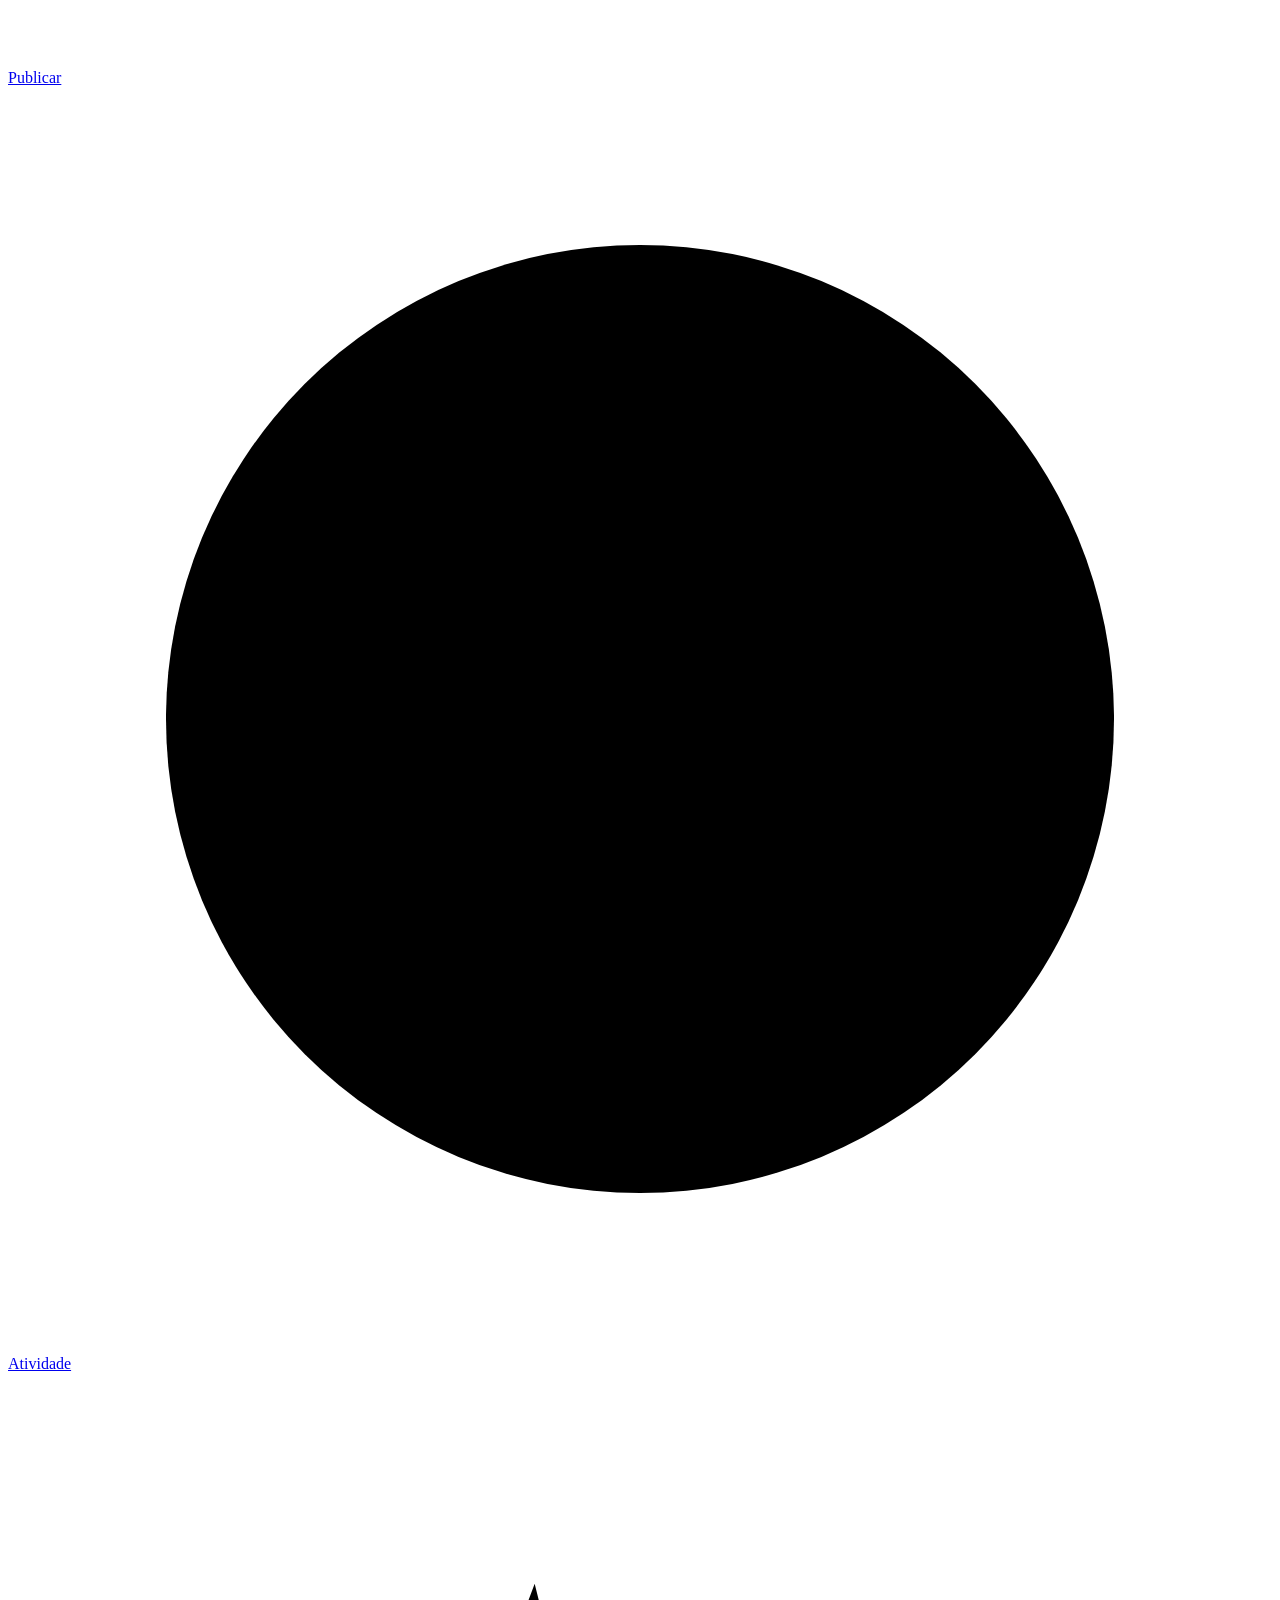
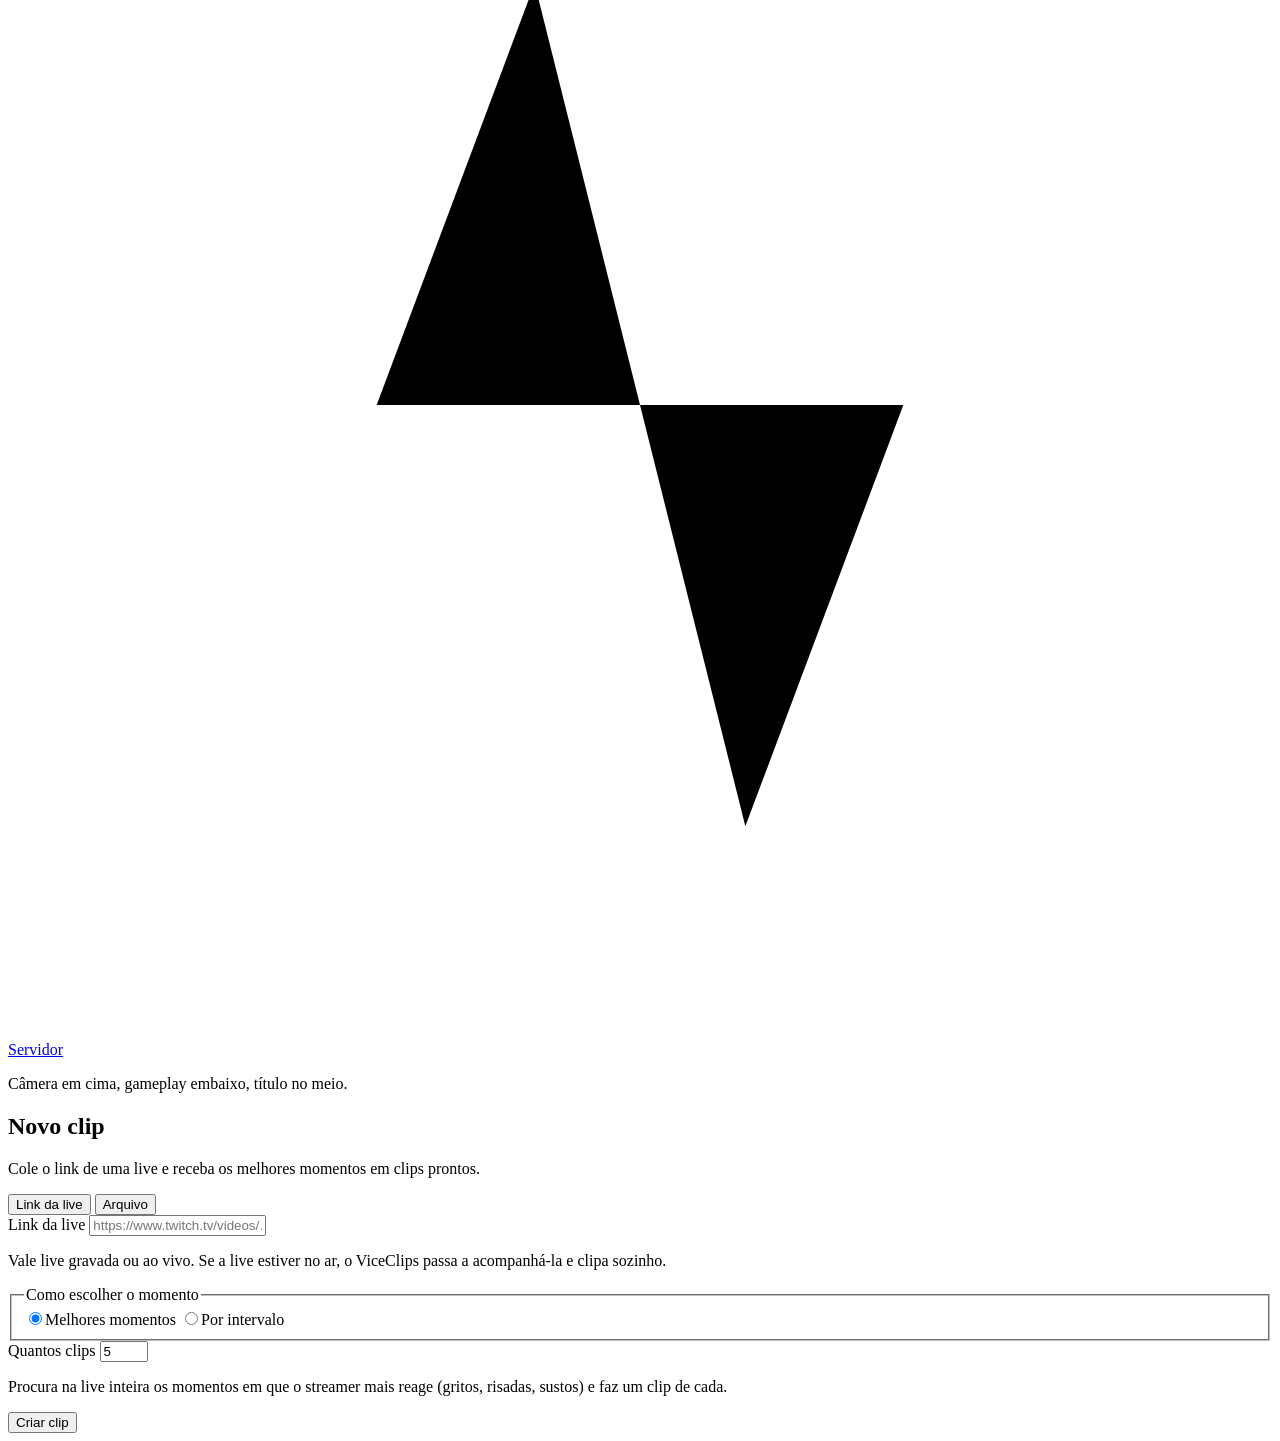
==== commit cb30fdc3: "Atividade visível e gravação de live que se recupera sozinha - Tela Atividade e barra 'agora': cada " ====
--- a/viceclips/web/static/index.html
+++ b/viceclips/web/static/index.html
@@ -38,6 +38,8 @@
       <a href="#publicar" data-page="publicar">
         <svg viewBox="0 0 24 24" aria-hidden="true"><path d="M12 16V4M7 9l5-5 5 5M5 20h14"/></svg>Publicar
         <span class="badge" id="posts-badge" hidden></span></a>
+      <a href="#atividade" data-page="atividade">
+        <svg viewBox="0 0 24 24" aria-hidden="true"><circle cx="12" cy="12" r="9"/><path d="M12 7v5l3 2"/></svg>Atividade</a>
       <a href="#servidor" data-page="servidor">
         <svg viewBox="0 0 24 24" aria-hidden="true"><path d="M3 12h4l3-8 4 16 3-8h4"/></svg>Servidor
         <span class="dot warn" id="health-dot" hidden></span></a>
@@ -49,6 +51,12 @@
   </aside>
 
   <main>
+    <div class="alert" id="js-error" role="alert" hidden></div>
+    <a class="now" id="now" href="#atividade" hidden>
+      <span class="now-dot"></span>
+      <span class="now-text" id="now-text"></span>
+      <span class="now-more">ver tudo</span>
+    </a>
     <!-- Novo clip -->
     <section class="page" id="page-novo">
       <h1>Novo clip</h1>
@@ -176,6 +184,13 @@
         <h2>Posts</h2>
         <div id="posts" class="rows"></div>
       </div>
+    </section>
+
+    <!-- Atividade -->
+    <section class="page" id="page-atividade" hidden>
+      <h1>Atividade</h1>
+      <p class="lead">Tudo o que o ViceClips está fazendo, passo a passo, do mais recente para o mais antigo.</p>
+      <div id="activity" class="feed"></div>
     </section>
 
     <!-- Servidor -->
@@ -227,6 +242,7 @@
       <div class="meter" aria-hidden="true"><div></div></div>
       <p class="hint live-buffer"></p>
       <p class="hint live-auto"></p>
+      <p class="hint live-watch"></p>
       <form class="live-clip-form">
         <fieldset class="segmented">
           <legend>Clipar os últimos</legend>
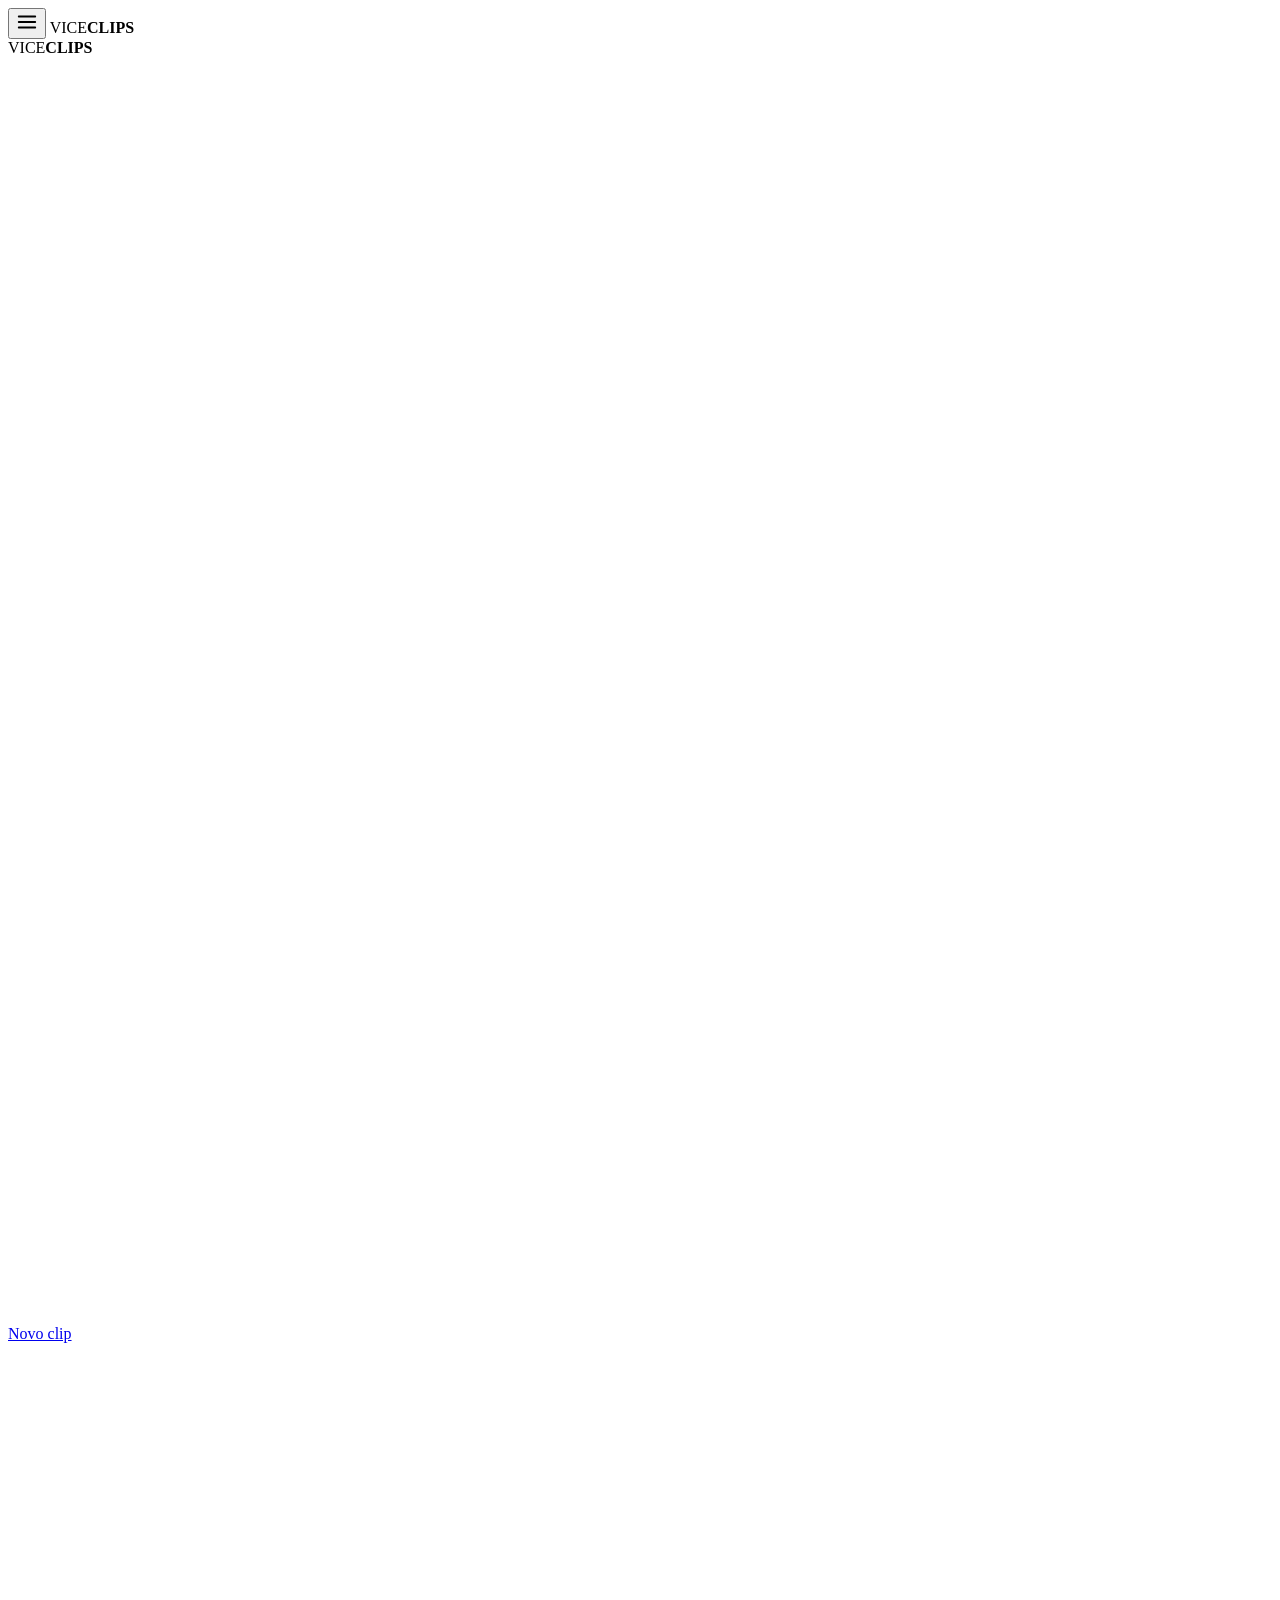
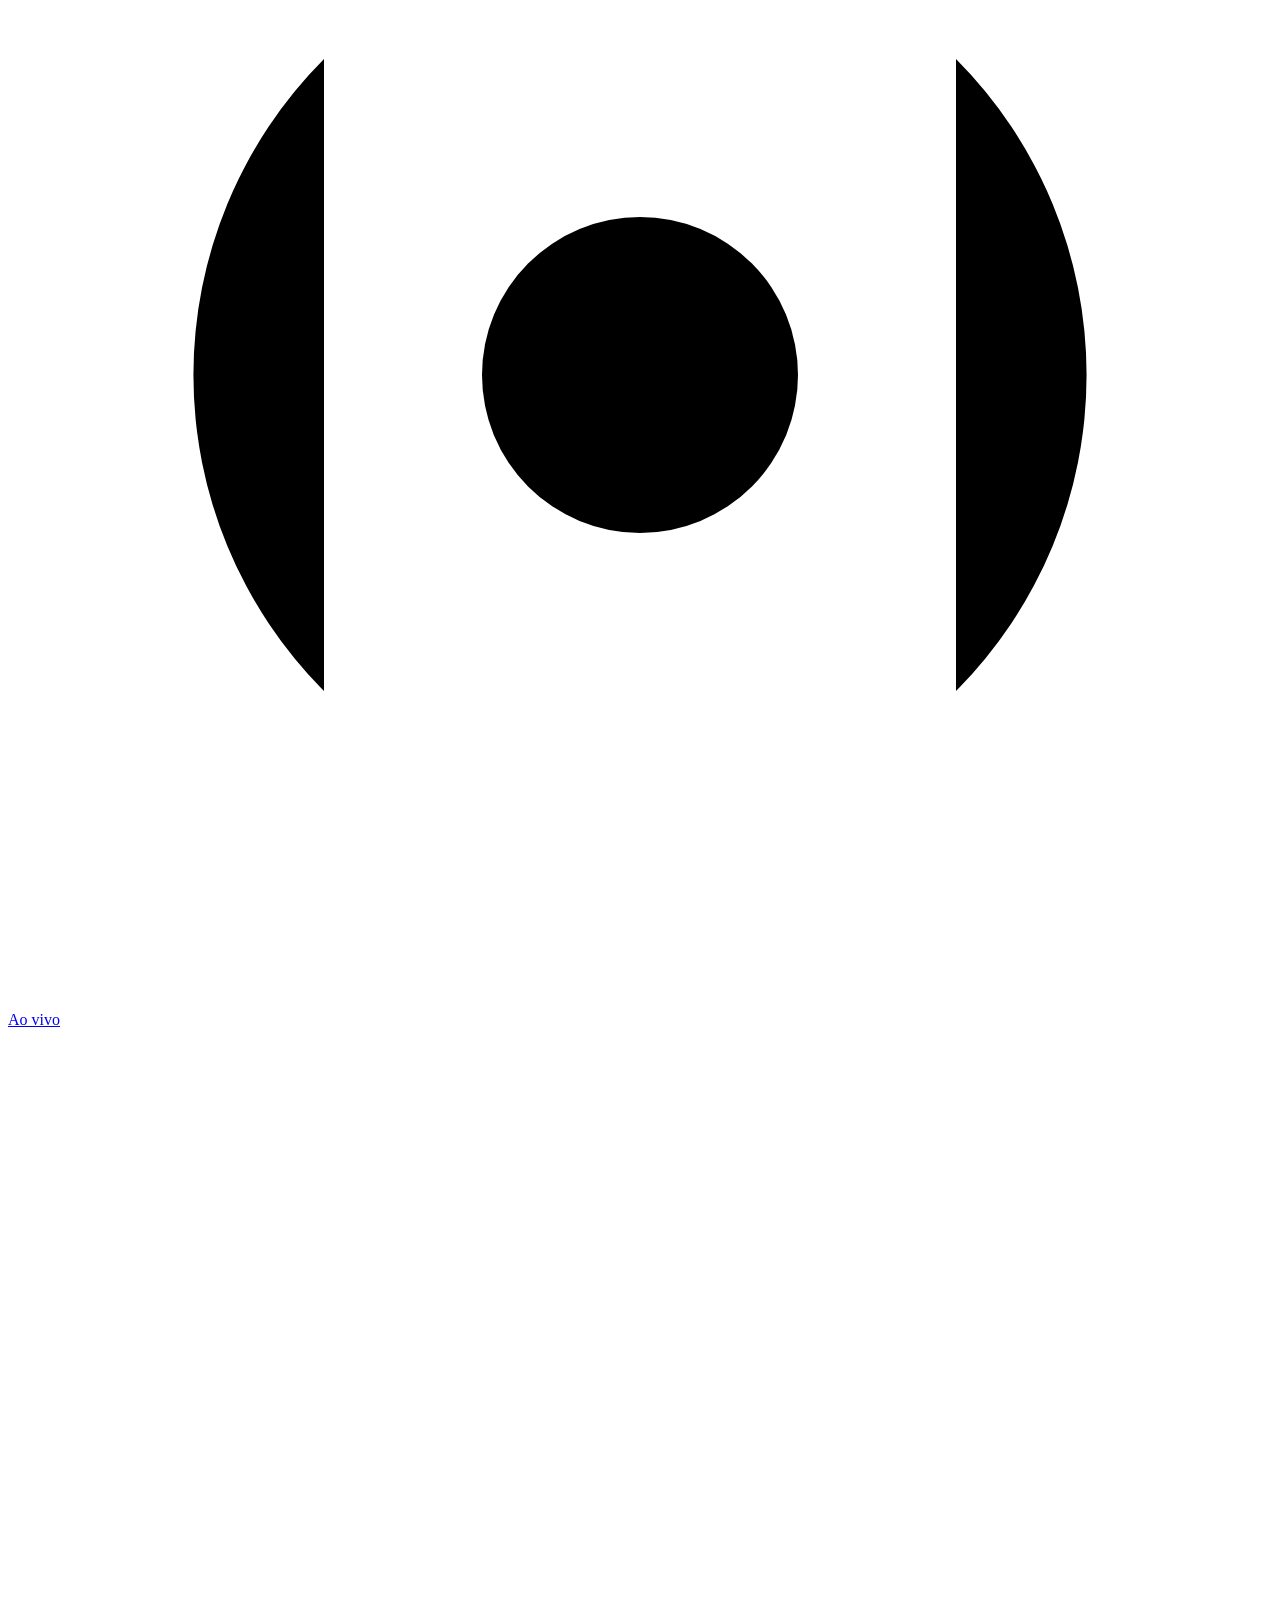
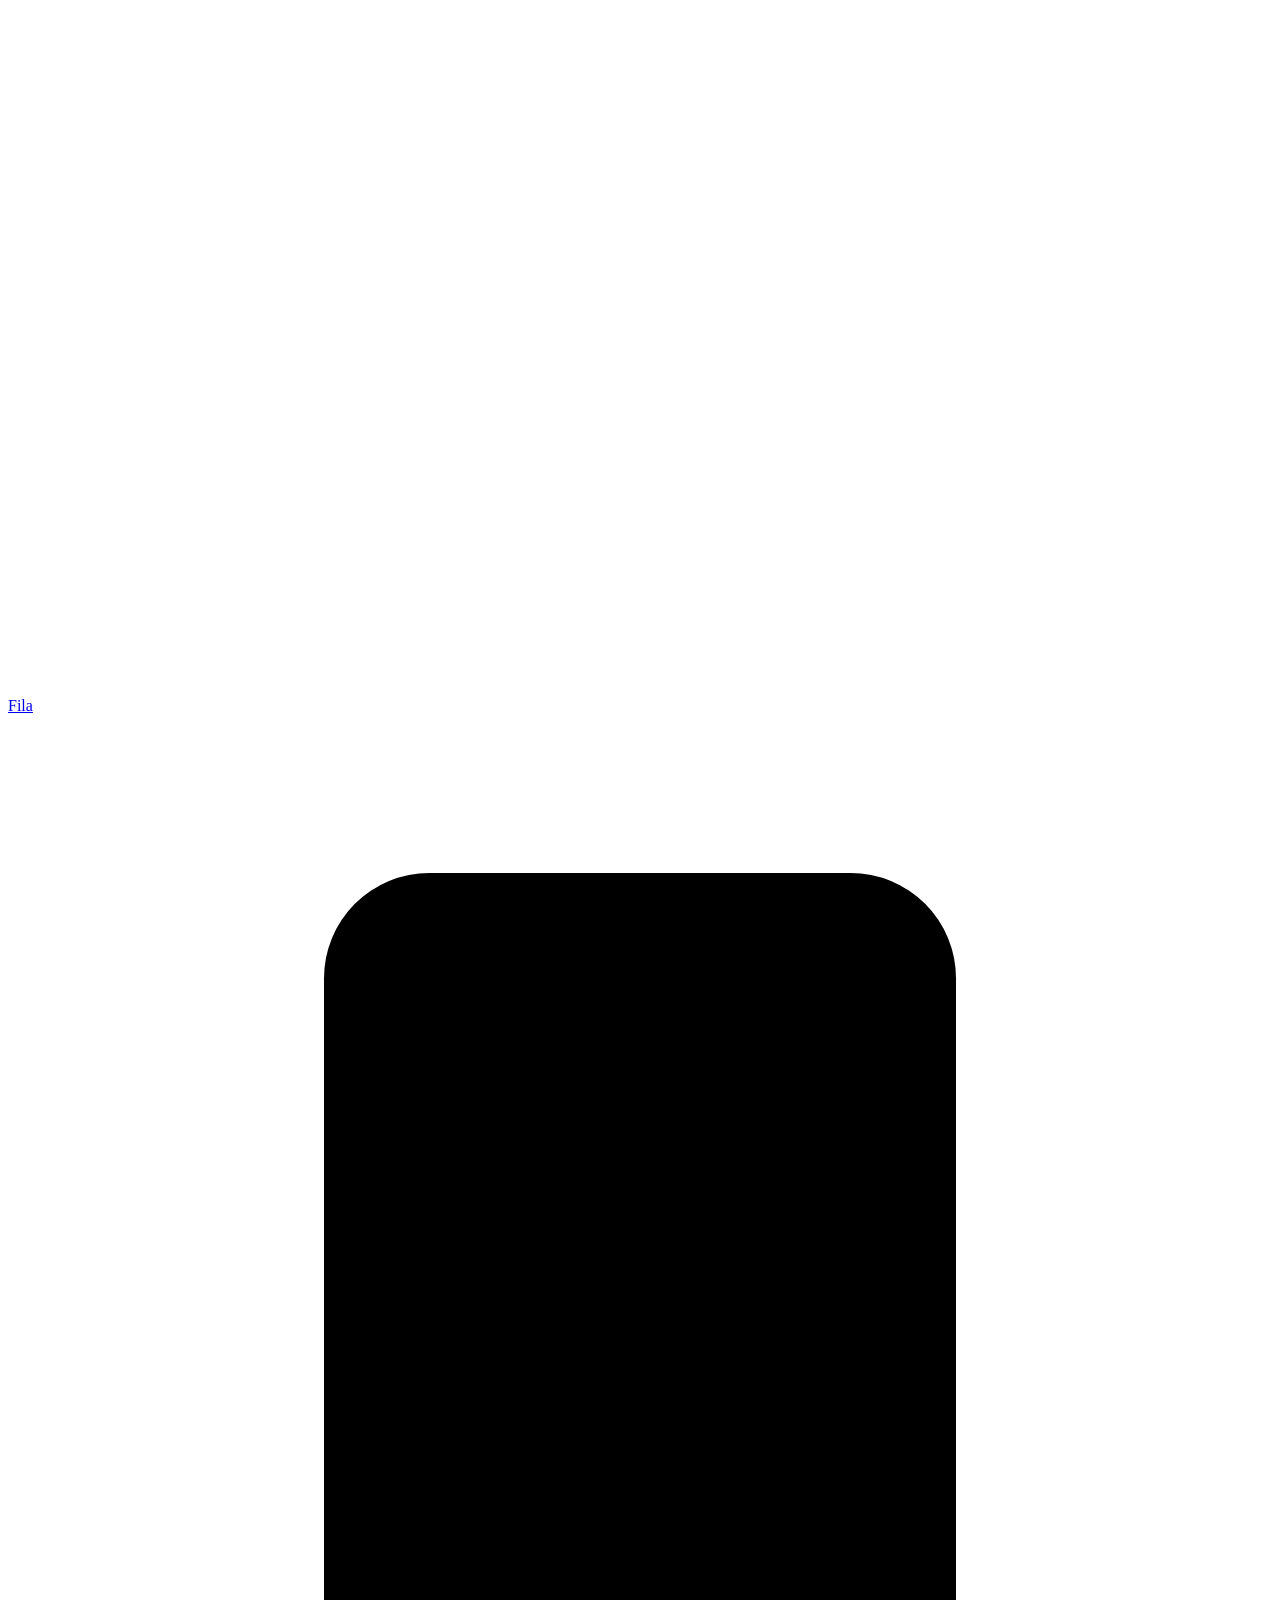
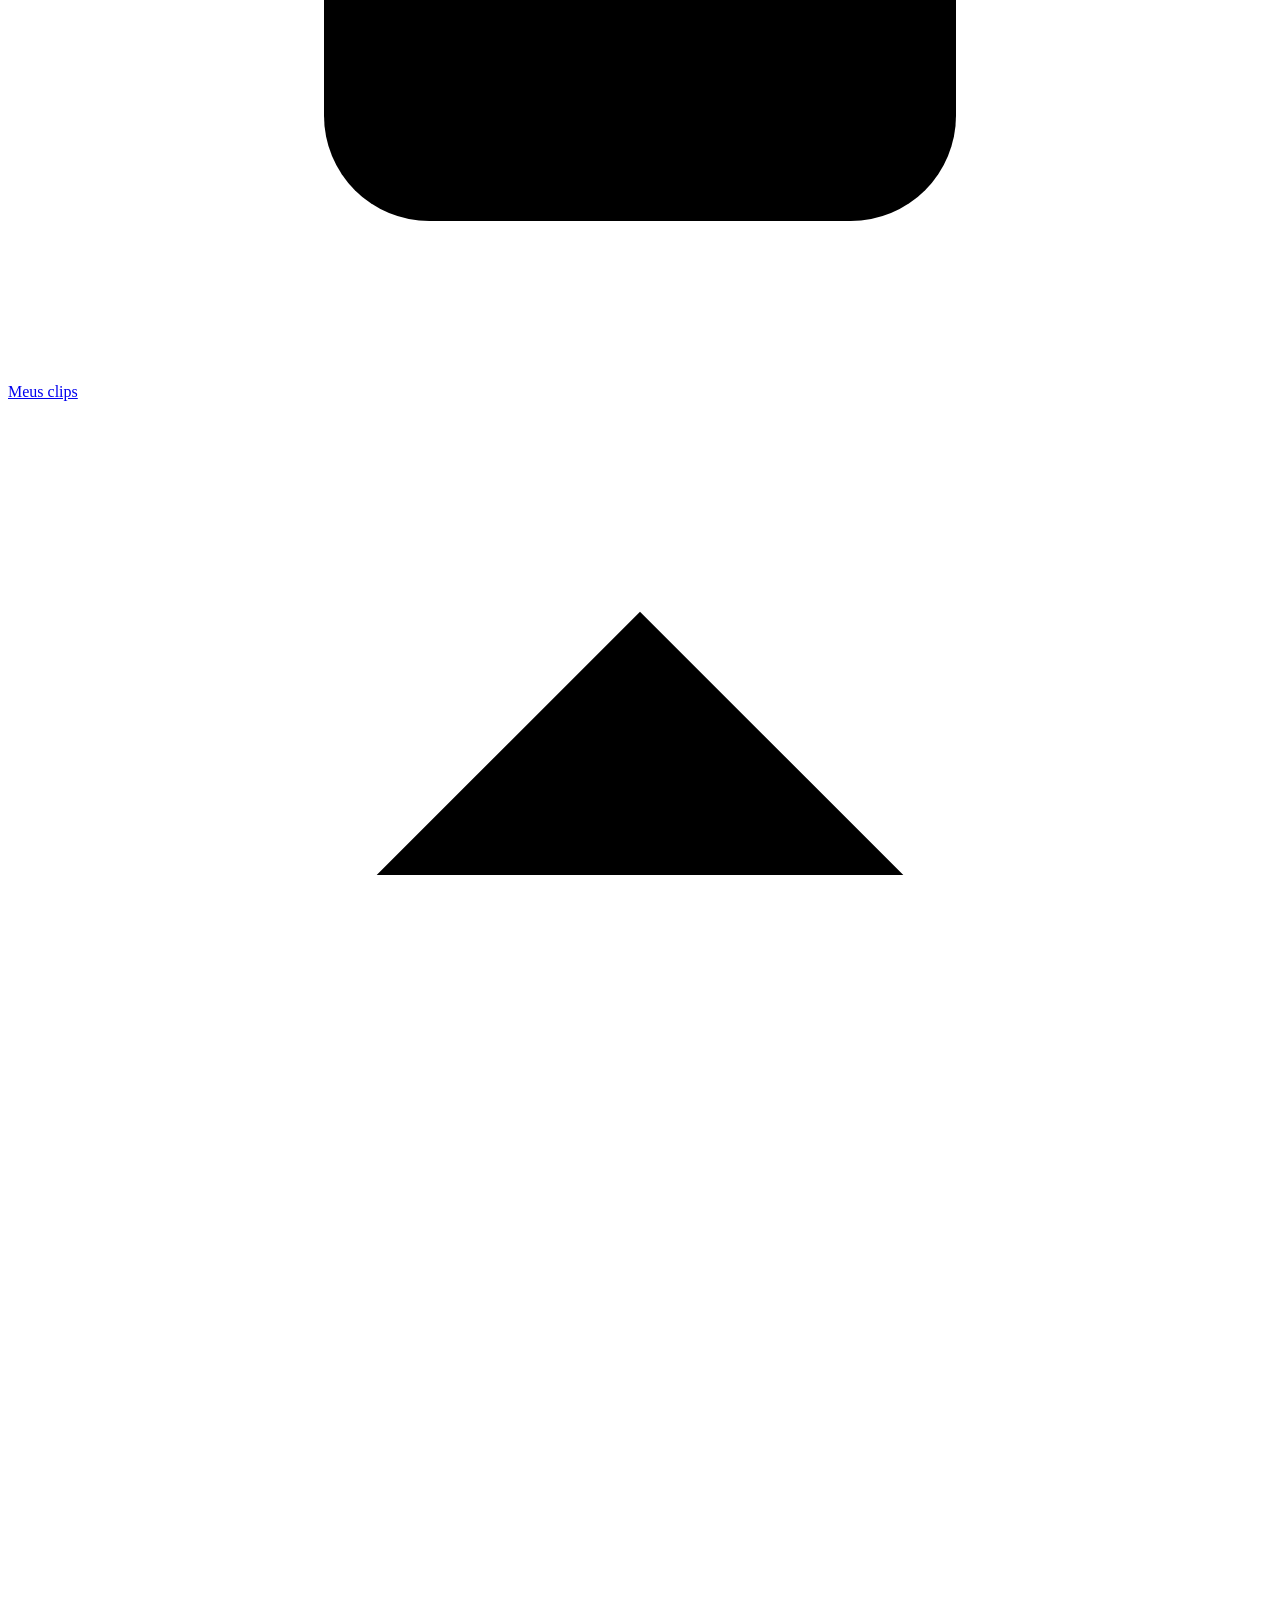
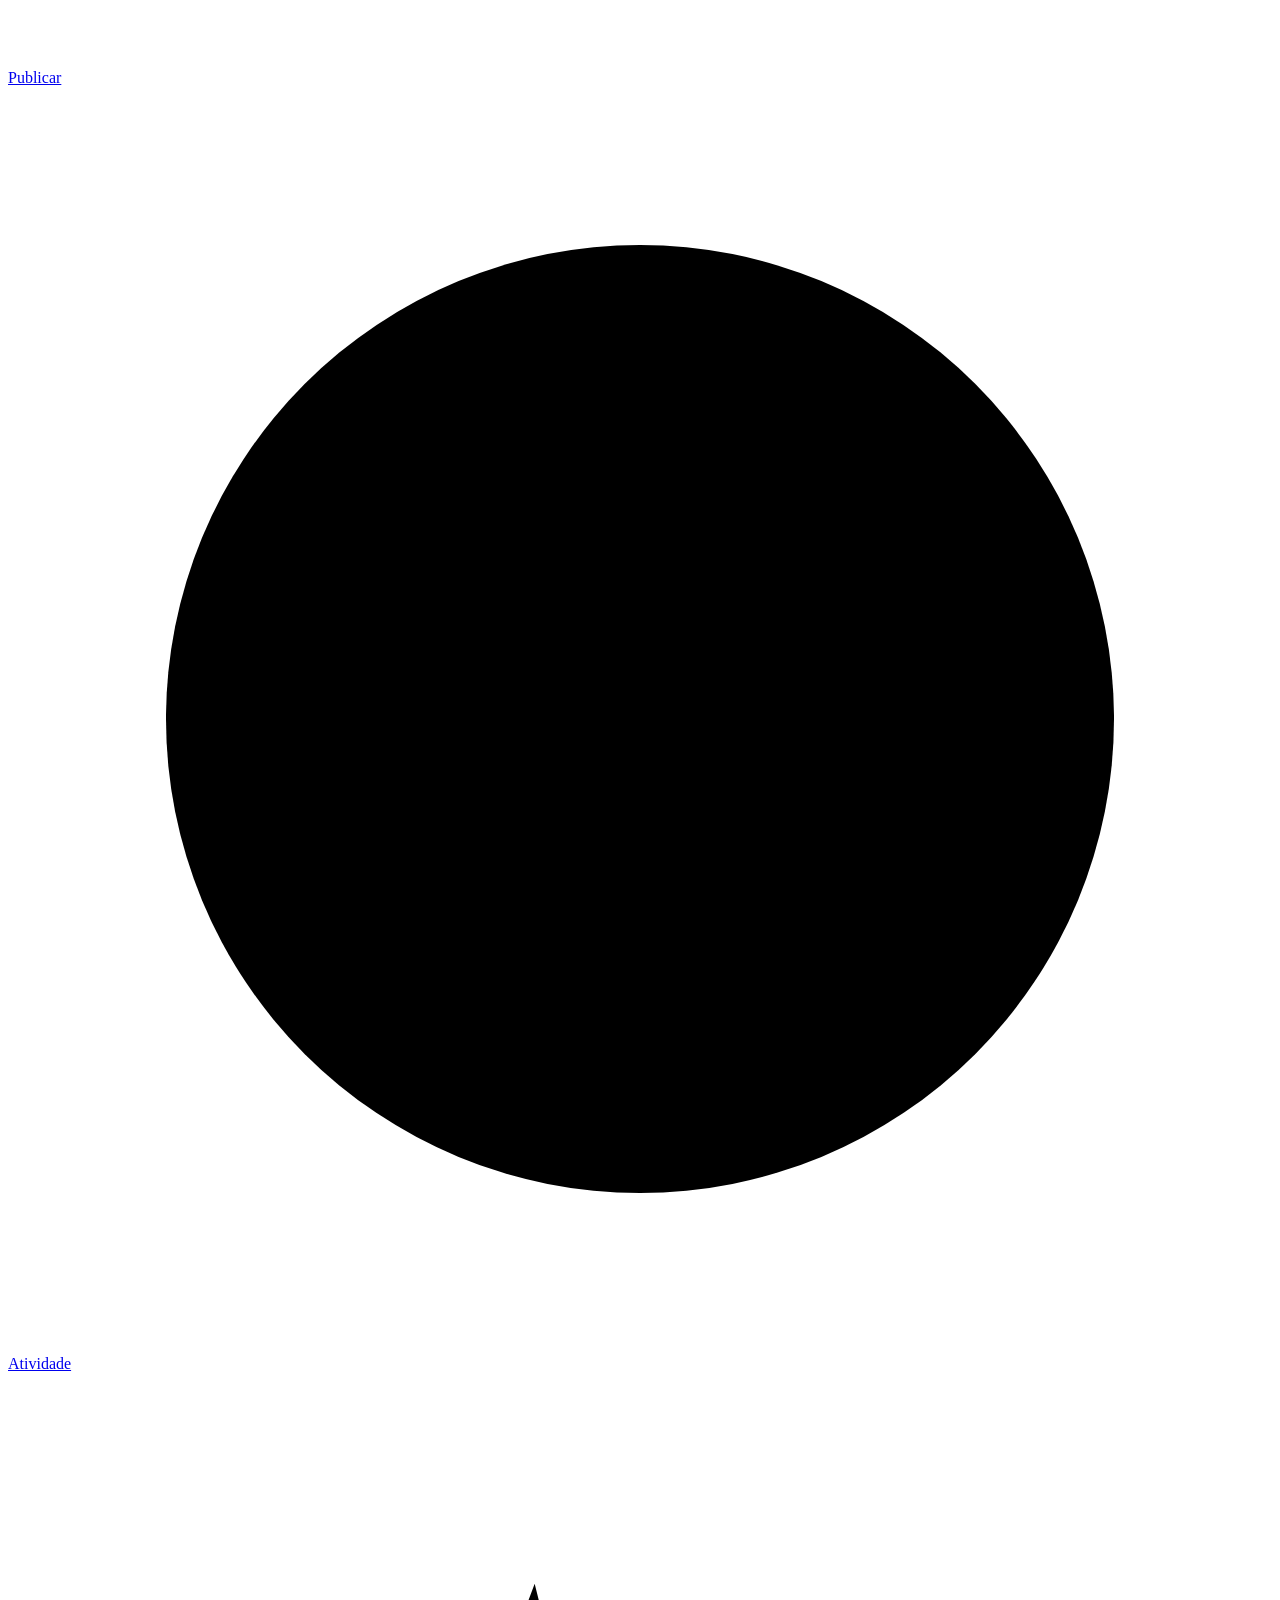
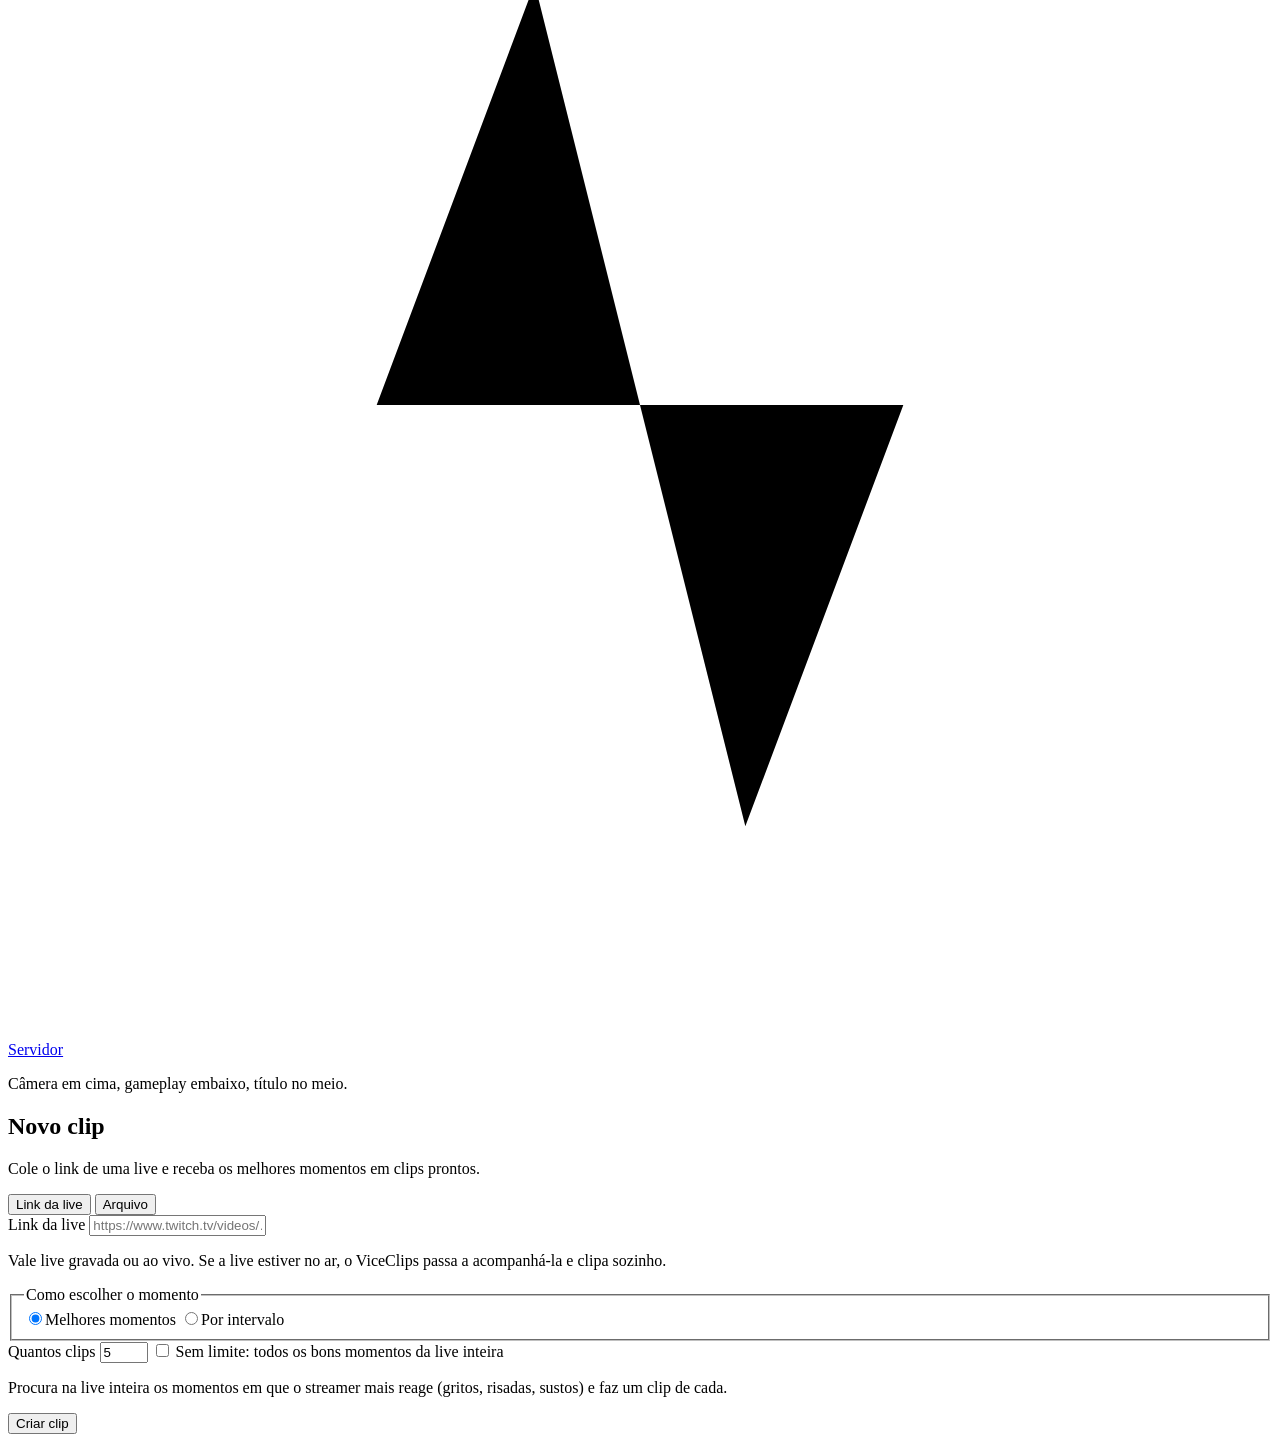
==== commit 5741e113: "Ao vivo por quantidade de clips, live gravada sem limite e memória maior - A exigência do vigia se a" ====
--- a/viceclips/web/static/index.html
+++ b/viceclips/web/static/index.html
@@ -91,6 +91,9 @@
           <label>Quantos clips
             <input type="number" name="auto" min="1" max="10" value="5">
           </label>
+          <label class="check"><input type="checkbox" name="unlimited">
+            <span>Sem limite: todos os bons momentos da live inteira</span></label>
+          <p class="hint" id="unlimited-hint" hidden>Percorre a live do começo ao fim e entrega os momentos no ritmo escolhido em "Ao vivo" (por exemplo, ~4 por hora de live). Numa live de várias horas isso leva de 20 a 40 minutos; acompanhe em Atividade.</p>
           <p class="hint">Procura na live inteira os momentos em que o streamer mais reage (gritos, risadas, sustos) e faz um clip de cada.<span class="ai-title" hidden> Cada clip ganha o próprio título.</span></p>
         </div>
 
@@ -113,7 +116,17 @@
     <!-- Ao vivo -->
     <section class="page" id="page-aovivo" hidden>
       <h1>Ao vivo</h1>
-      <p class="lead">Acompanhe várias lives ao mesmo tempo. O ViceClips clipa sozinho quando o streamer reage forte e guarda os últimos 10 minutos de cada uma para você clipar na hora.</p>
+      <p class="lead">Acompanhe várias lives ao mesmo tempo. Cada live é acompanhada sem limite de tempo: enquanto ela estiver no ar, o ViceClips continua pegando os momentos mais fortes e gerando clips. Também guarda os últimos minutos para você voltar atrás e clipar na mão.</p>
+
+      <div class="card" id="sensitivity-card">
+        <fieldset class="segmented" id="sensitivity">
+          <legend>Quantos clips automáticos por live</legend>
+          <label><input type="radio" name="sensitivity" value="poucos"><span>Poucos · ~2 por hora</span></label>
+          <label><input type="radio" name="sensitivity" value="equilibrado"><span>Equilibrado · ~4 por hora</span></label>
+          <label><input type="radio" name="sensitivity" value="muitos"><span>Muitos · ~8 por hora</span></label>
+        </fieldset>
+        <p class="hint">O vigia se ajusta sozinho a cada live: aprende o que é normal nela e fica só com os momentos mais fortes de cada hora, na quantidade escolhida aqui.</p>
+      </div>
 
       <div id="lives" class="stack"></div>
 
@@ -251,12 +264,22 @@
           <label><input type="radio" name="last" value="60"><span>60 s</span></label>
           <label><input type="radio" name="last" value="90"><span>90 s</span></label>
         </fieldset>
+        <label>Momento
+          <select name="ago">
+            <option value="0">Agora (o que acabou de acontecer)</option>
+            <option value="60">1 minuto atrás</option>
+            <option value="120">2 minutos atrás</option>
+            <option value="300">5 minutos atrás</option>
+            <option value="600">10 minutos atrás</option>
+            <option value="1200">20 minutos atrás</option>
+          </select>
+        </label>
         <label><span>Título <span class="opt">opcional</span></span>
           <input name="title" maxlength="60" placeholder="GTA 6 Alien Abduction">
         </label>
         <p class="form-error" role="alert" hidden></p>
         <div class="actions">
-          <button class="btn primary" type="submit">Clipar agora</button>
+          <button class="btn primary" type="submit">Clipar</button>
           <button class="btn ghost live-stop" type="button">Parar de acompanhar</button>
           <button class="btn ghost live-remove" type="button" hidden>Tirar da lista</button>
         </div>
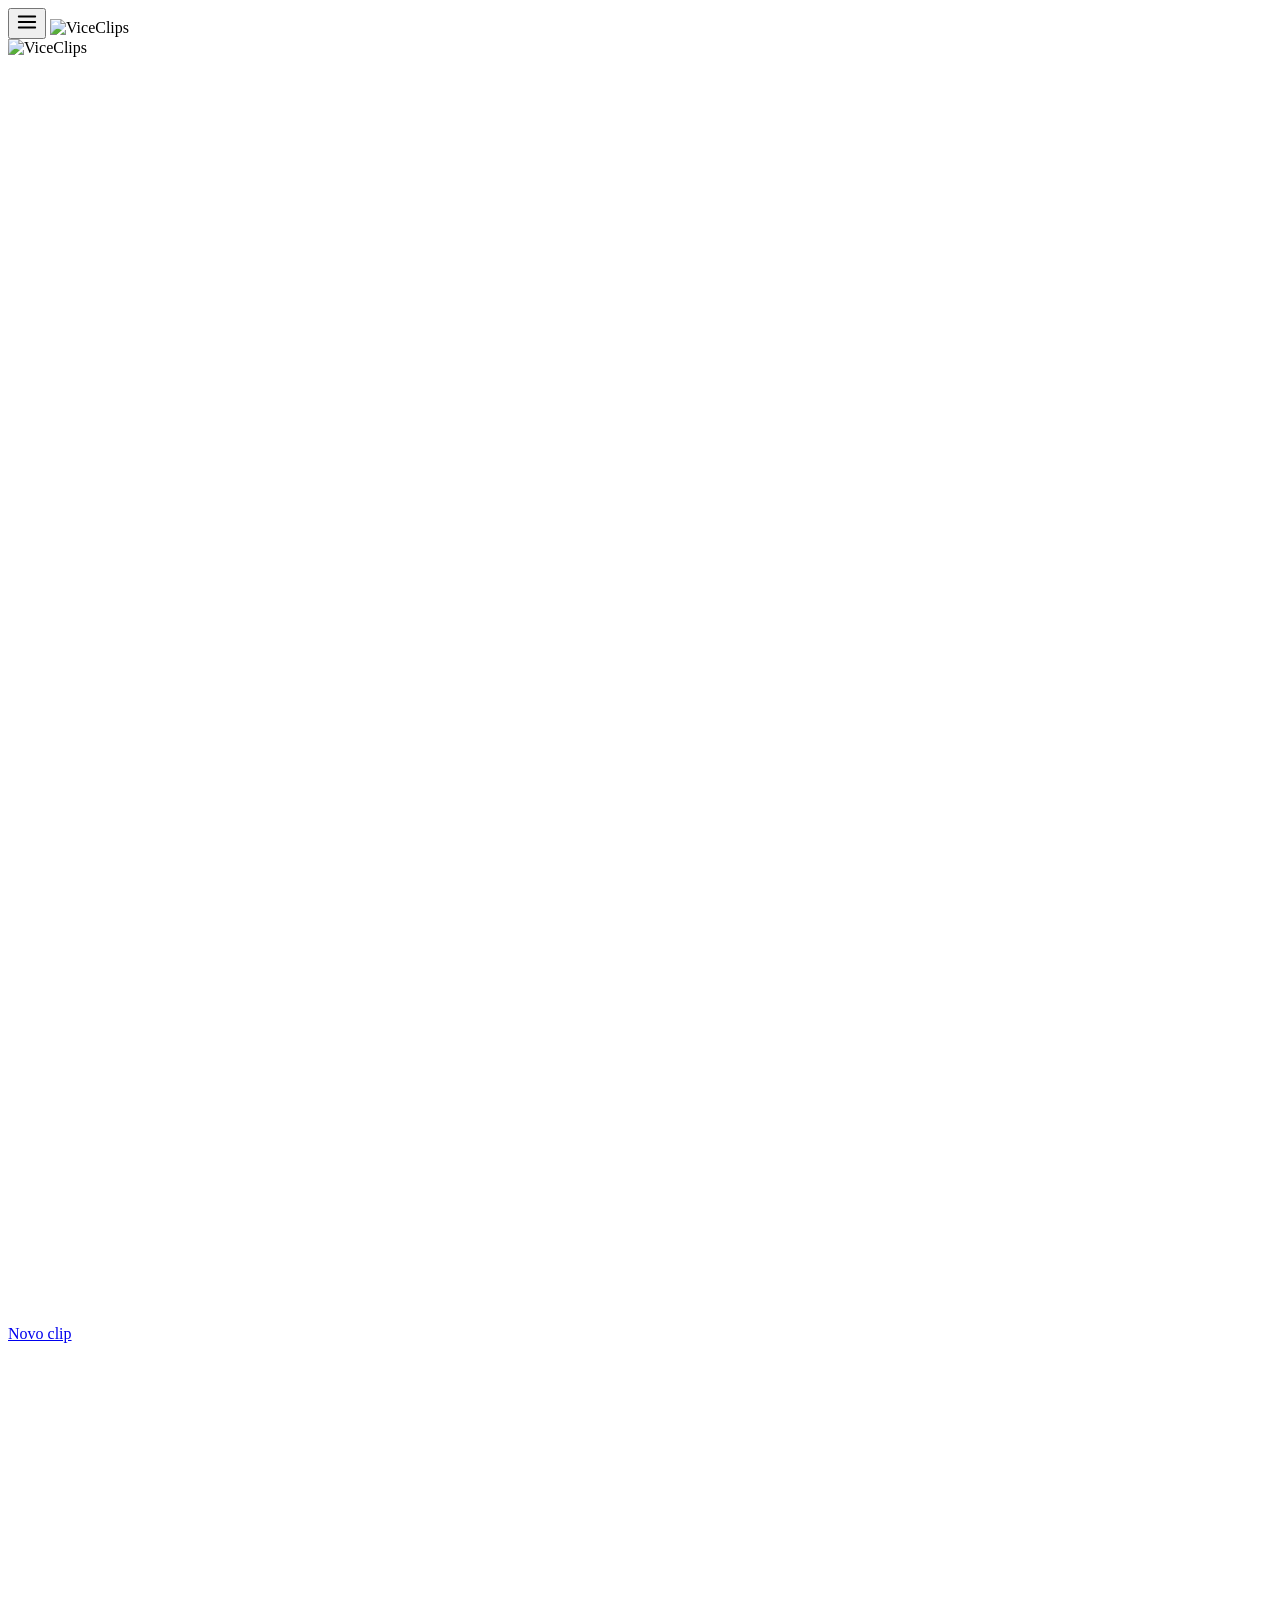
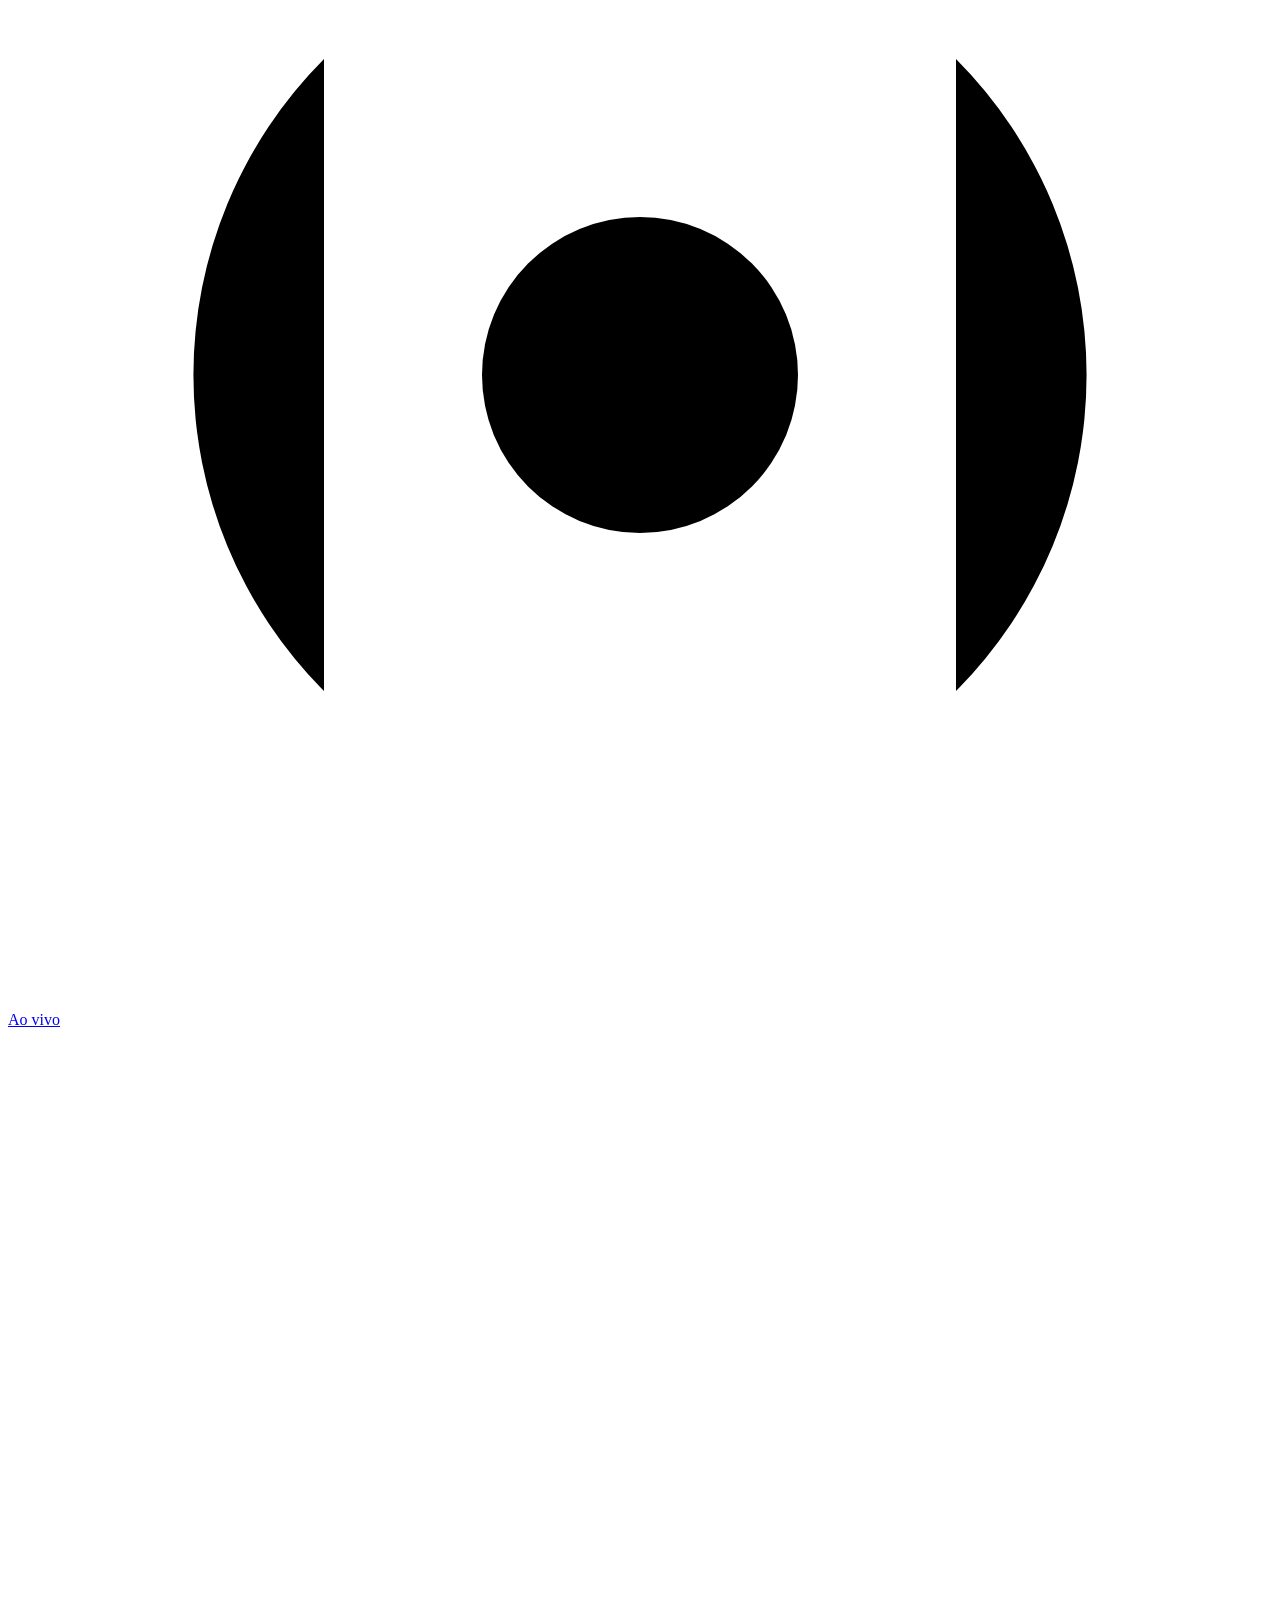
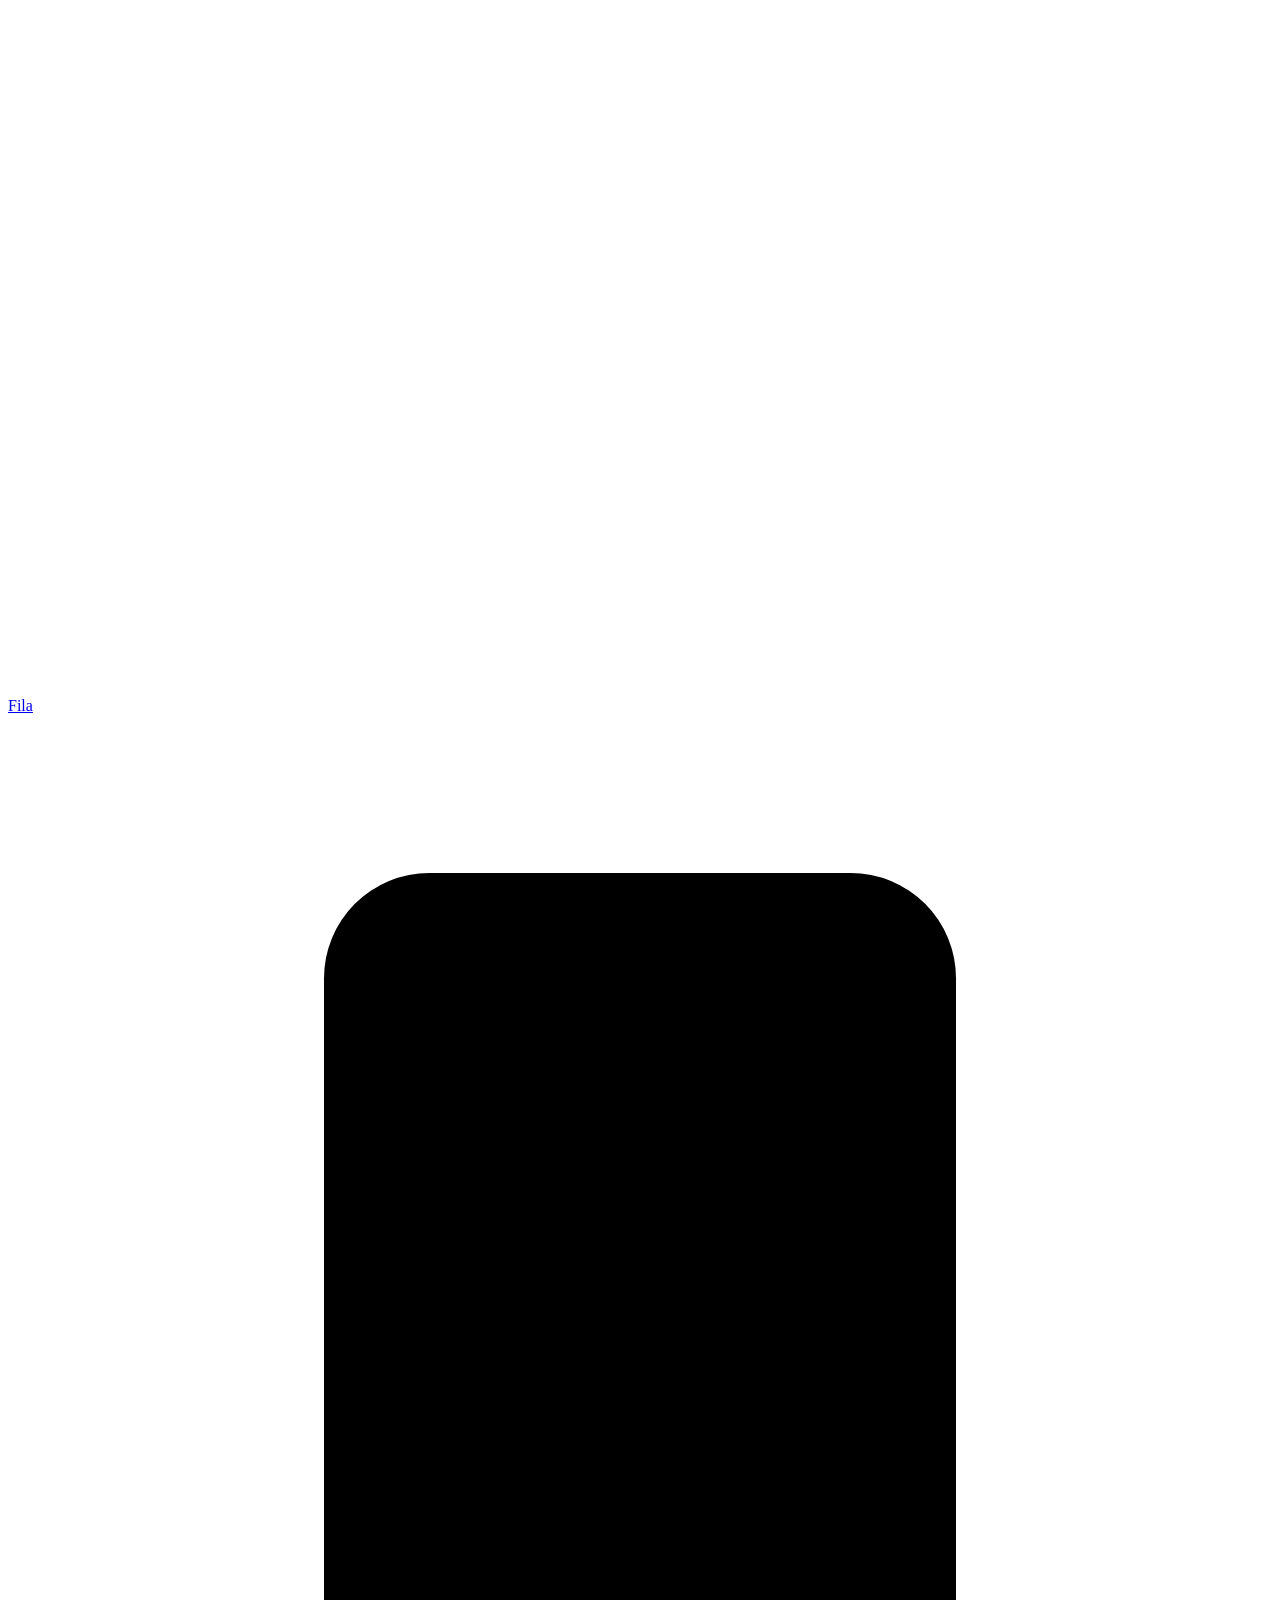
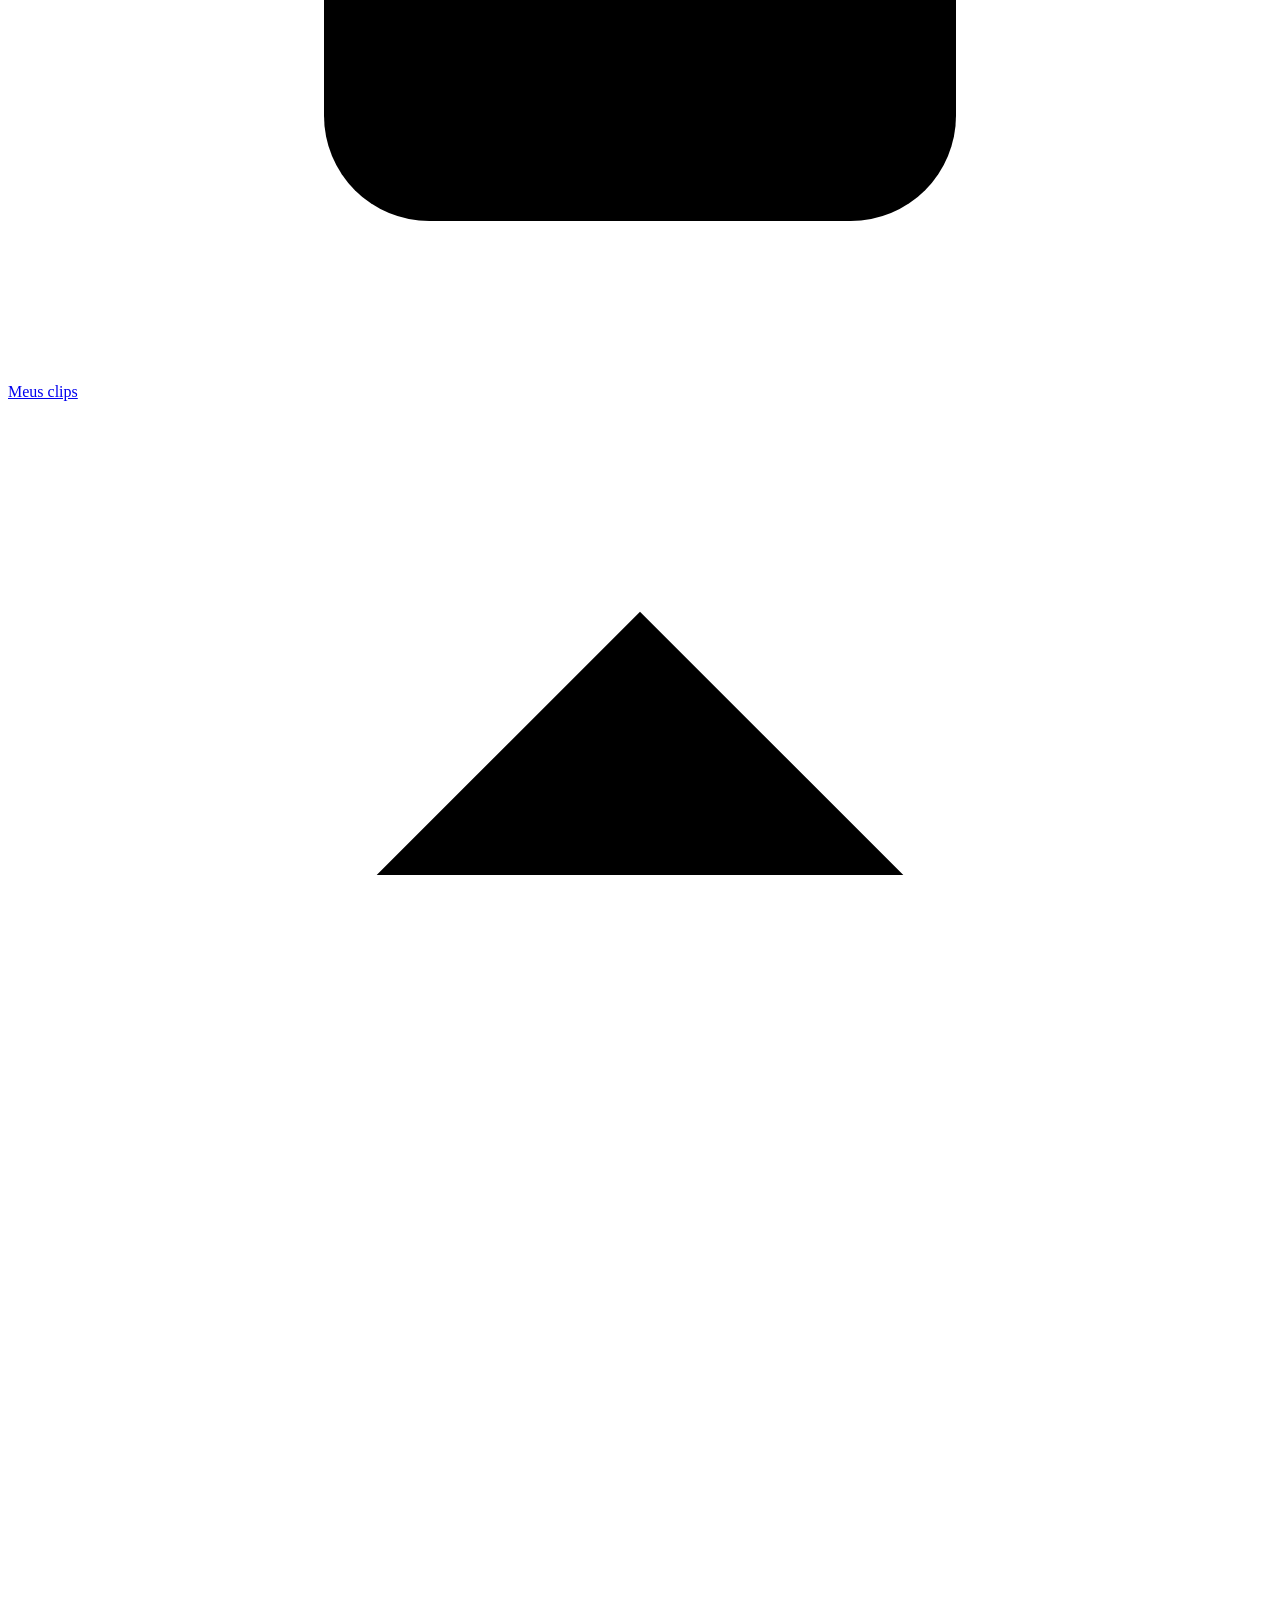
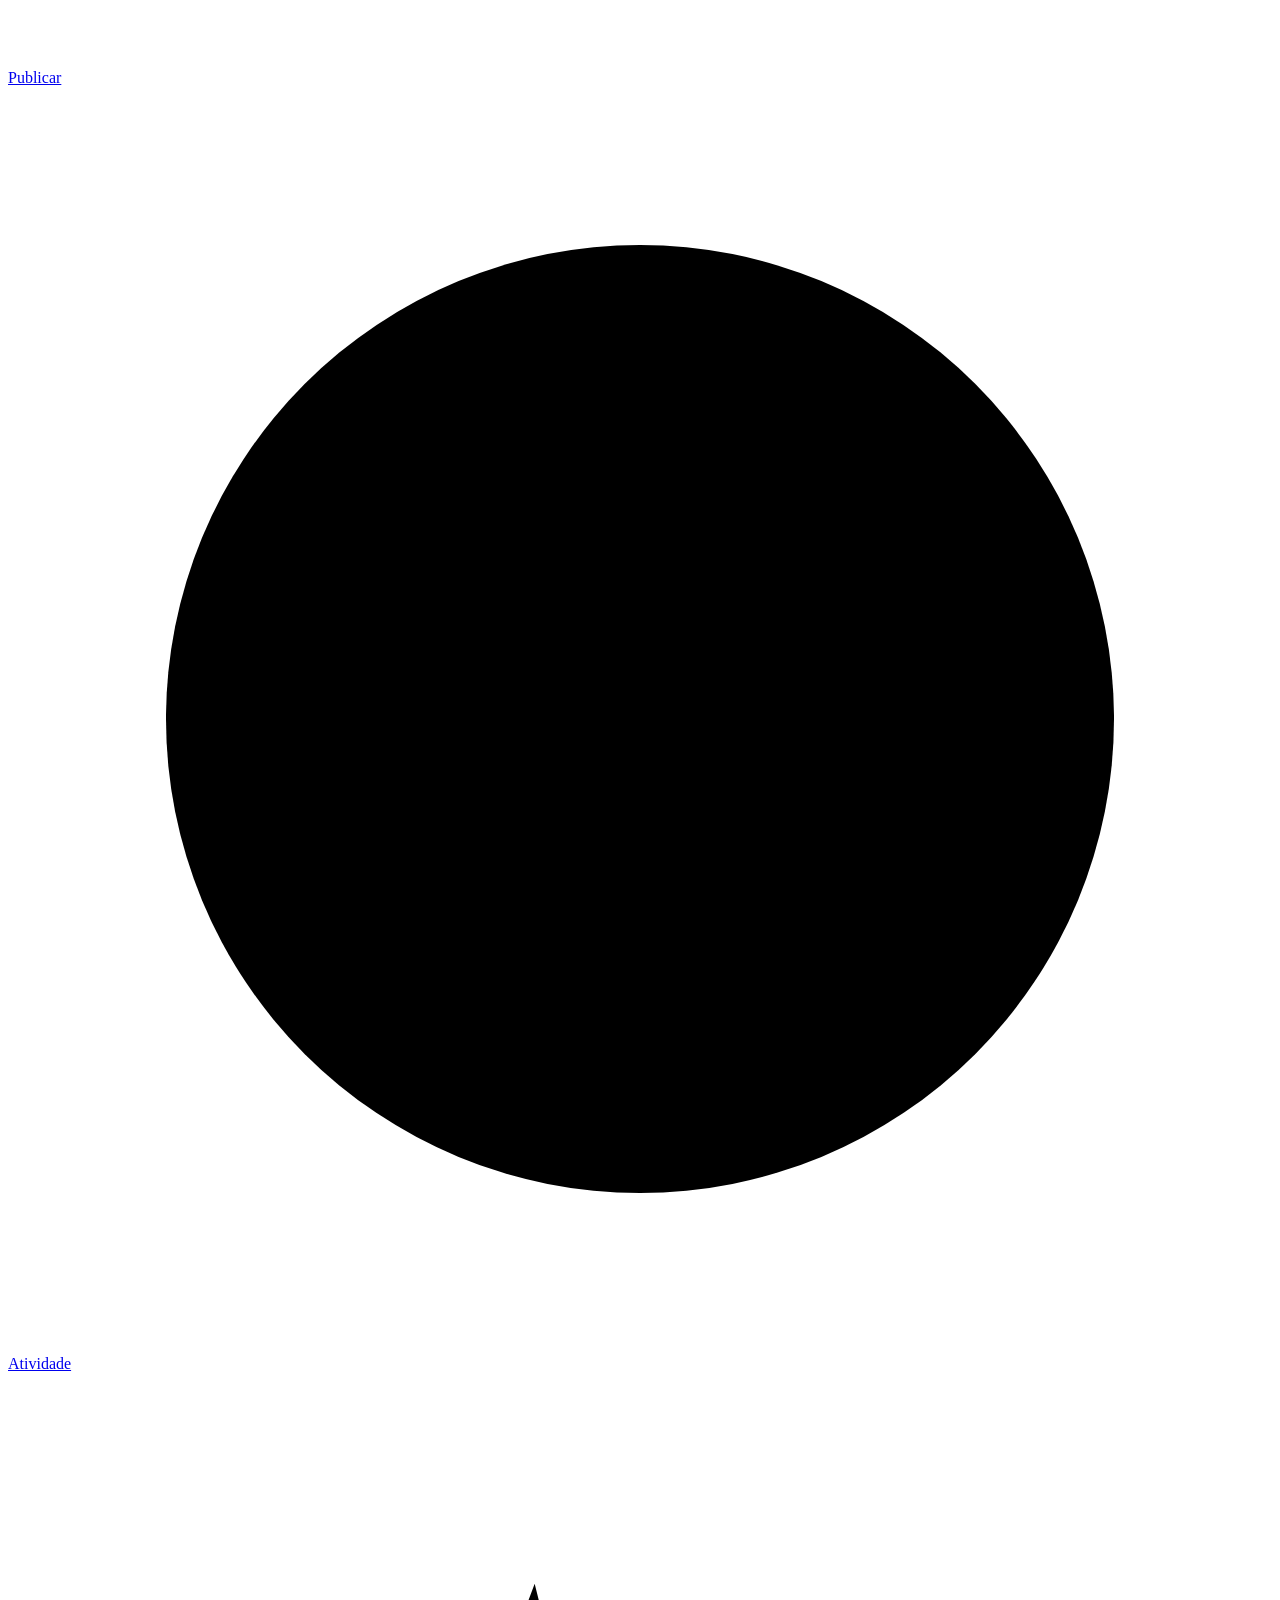
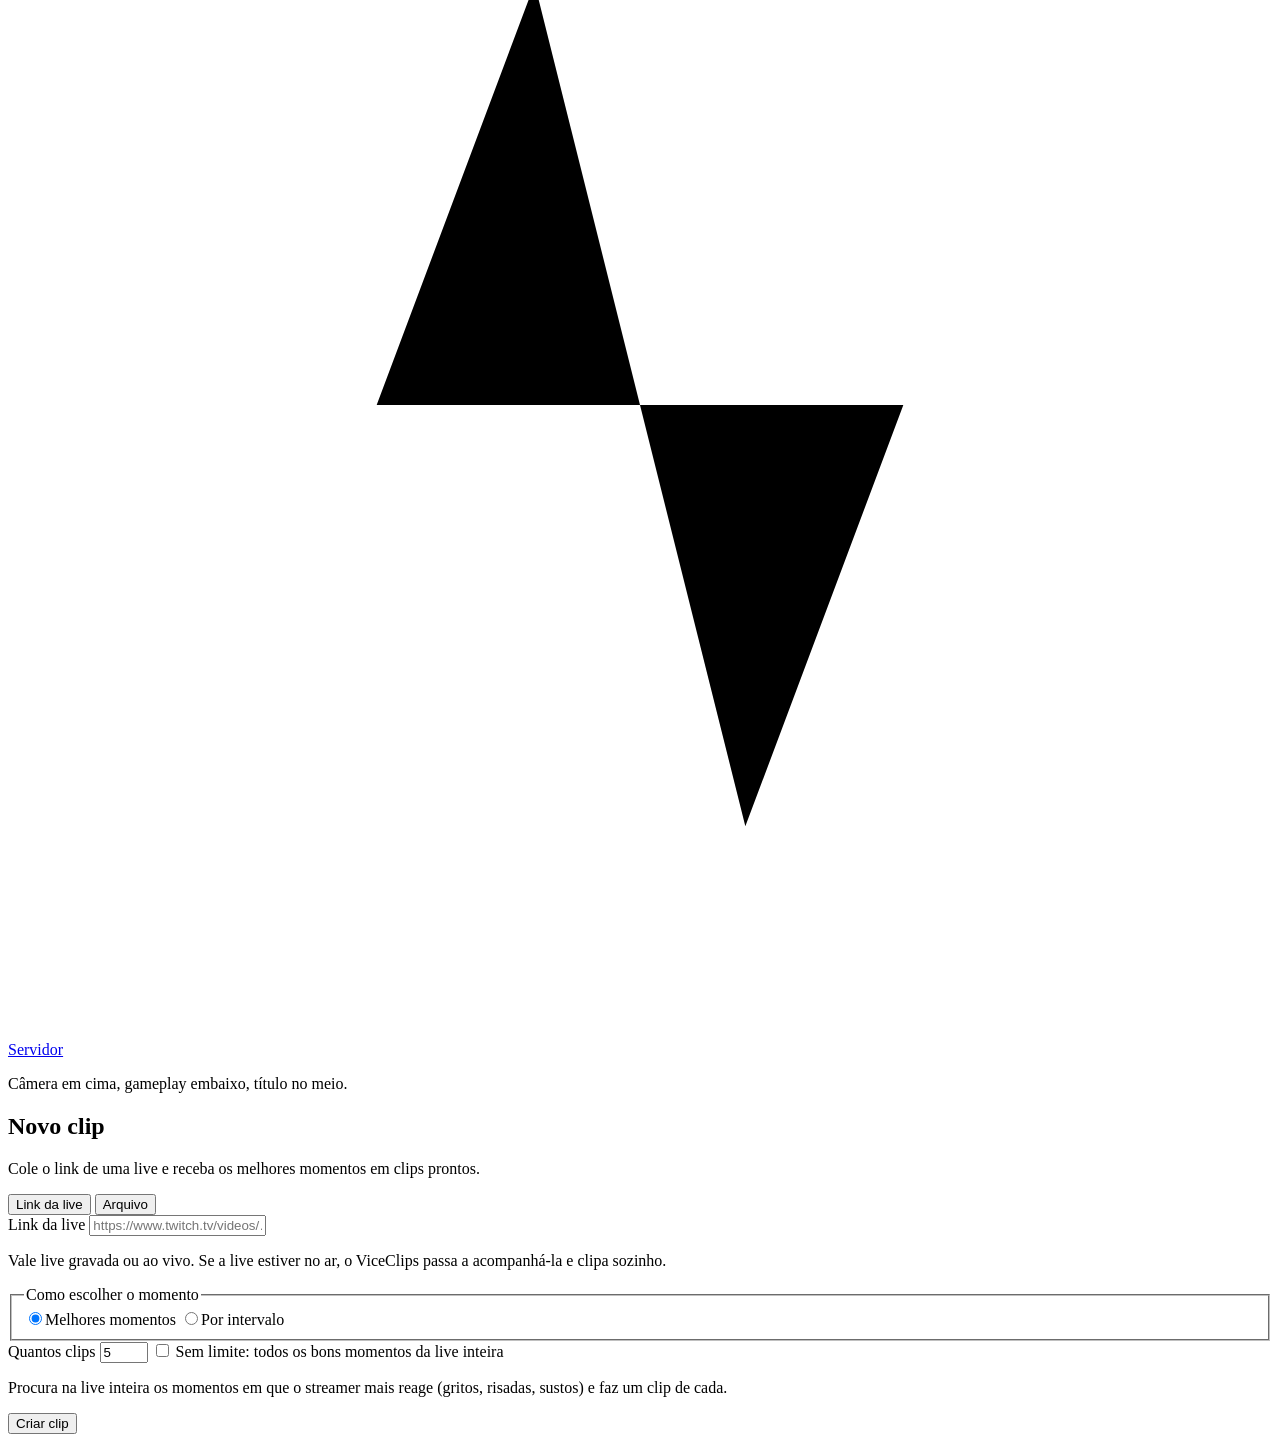
==== commit 599eee68: "Formato seguro para TikTok/Reels/Shorts, logo no app, proteção de disco e ajustes de publicação - Ví" ====
--- a/viceclips/web/static/index.html
+++ b/viceclips/web/static/index.html
@@ -18,12 +18,12 @@
     <button class="icon-btn" id="menu-btn" aria-label="Abrir menu" aria-controls="sidebar" aria-expanded="false">
       <svg viewBox="0 0 24 24" width="22" height="22" aria-hidden="true"><path d="M3 6h18M3 12h18M3 18h18" stroke="currentColor" stroke-width="2" stroke-linecap="round"/></svg>
     </button>
-    <span class="logo">VICE<b>CLIPS</b></span>
+    <img class="logo-img small" src="/static/logo.png" alt="ViceClips">
   </header>
   <div class="scrim" id="scrim" hidden></div>
 
   <aside class="sidebar" id="sidebar">
-    <div class="logo logo-lg">VICE<b>CLIPS</b></div>
+    <img class="logo-img" src="/static/logo.png" alt="ViceClips">
     <nav aria-label="Menu principal">
       <a href="#novo" data-page="novo">
         <svg viewBox="0 0 24 24" aria-hidden="true"><path d="M12 5v14M5 12h14" /></svg>Novo clip</a>
@@ -45,6 +45,7 @@
         <span class="dot warn" id="health-dot" hidden></span></a>
     </nav>
     <button class="btn ghost small" id="push-btn" hidden>🔔 Ativar avisos</button>
+    <button class="btn ghost small" id="push-test" hidden>Testar aviso</button>
     <p class="sidebar-note" id="push-note" hidden></p>
     <button class="btn ghost small" id="logout" hidden>Sair</button>
     <p class="sidebar-foot">Câmera em cima, gameplay embaixo, título no meio.</p>
@@ -52,6 +53,10 @@
 
   <main>
     <div class="alert" id="js-error" role="alert" hidden></div>
+    <div class="push-banner" id="push-banner" hidden>
+      <span>Receba um aviso no celular sempre que um clip ficar pronto.</span>
+      <button class="btn primary small" id="push-banner-btn">🔔 Ativar avisos</button>
+    </div>
     <a class="now" id="now" href="#atividade" hidden>
       <span class="now-dot"></span>
       <span class="now-text" id="now-text"></span>
@@ -145,8 +150,8 @@
       </form>
 
       <div class="card">
-        <h2>Canais acompanhados</h2>
-        <p class="hint">Cadastre os canais uma vez. Quando um deles entrar ao vivo, o ViceClips começa a gravar e clipar sozinho, sem você colar link.</p>
+        <h2>Canais salvos</h2>
+        <p class="hint">Todo canal que você acompanhar fica salvo aqui. Com "Gravar sozinho" ligado, o ViceClips começa a gravar e clipar assim que o canal entra ao vivo; desligado, o canal fica guardado e você reativa com um toque.</p>
         <div id="channels" class="rows"></div>
         <form id="form-channel">
           <div class="row">
@@ -232,6 +237,9 @@
       <label><span>Quando <span class="opt">vazio = agora</span></span>
         <input type="datetime-local" name="when">
       </label>
+      <label class="check"><input type="checkbox" name="private">
+        <span>Postar como privado (teste)</span></label>
+      <p class="hint">Para o primeiro teste: o vídeo sobe só para você no YouTube e no TikTok. O Instagram não tem post privado.</p>
       <p class="form-error" role="alert" hidden></p>
       <div class="actions">
         <button class="btn primary" type="submit">Publicar</button>
@@ -239,6 +247,8 @@
       </div>
     </form>
   </dialog>
+
+  <div class="toasts" id="toasts" role="status" aria-live="polite"></div>
 
   <dialog id="player">
     <video controls playsinline></video>
@@ -280,6 +290,7 @@
         <p class="form-error" role="alert" hidden></p>
         <div class="actions">
           <button class="btn primary" type="submit">Clipar</button>
+          <button class="btn ghost live-auto-toggle" type="button">Desligar clips automáticos</button>
           <button class="btn ghost live-stop" type="button">Parar de acompanhar</button>
           <button class="btn ghost live-remove" type="button" hidden>Tirar da lista</button>
         </div>
